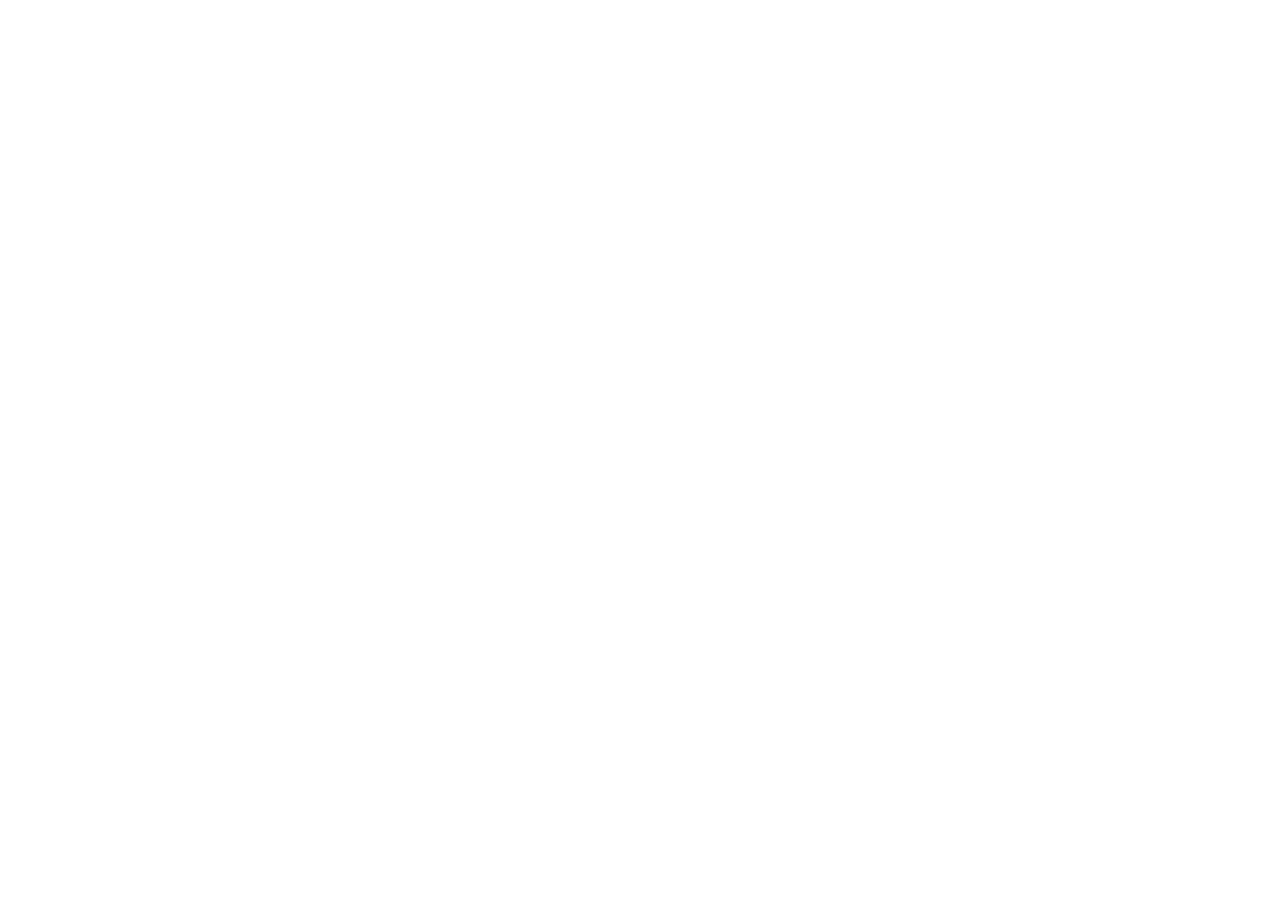
==== about.html @ f42573c4 "更新界面" ====
<!DOCTYPE html>
<html lang="zh-CN">
<head>
	<meta name="theme-color" content="#FA7298">
	<meta charset="UTF-8">
	<meta name="viewport" content="width=device-width, initial-scale=1">
	<title>Me</title>
	<link rel='stylesheet' id='sydney-style-css' href='css/index.css' type='text/css' media='all' />
	<!--[if lte IE 9]>
		<link rel='stylesheet' id='sydney-ie9-css'  href='css/ie9.css' type='text/css' media='all' />
	<![endif]-->
	<!-- Icons --><link rel="shortcut icon" href="https://wang64.cn/static/favicon.ico">
	<script>
		var _hmt = _hmt || [];
		(function() {
		  var hm = document.createElement("script");
		  hm.src = "https://hm.baidu.com/hm.js?1826dd4e676f6c917705c5632139f6dd";
		  var s = document.getElementsByTagName("script")[0]; 
		  s.parentNode.insertBefore(hm, s);
		})();
	</script>
</head>

 <!-- 借鉴 https://zankyo.cc -->

<body class="home blog">
	<div id="page" class="hfeed site">
		<div class="sydney-hero-area">
			<div id="slideshow" class="header-slider" data-speed="4000" data-mobileslider="responsive">
				<div class="slides-container">
					
					<div class="slide-item" style="background-image:url('https://wang926454.gitee.io/reader/Image/201811/normal/01005.png');">
						<img class="mobile-slide preserve" src="https://wang926454.gitee.io/reader/Image/201811/normal/01005.png" />
						<div class="slide-inner">
							<div class="contain animated fadeInRightBig text-slider">
								<h2 class="maintitle">Hi，这里是随心的</h2>
								<p class="subtitle">辣鸡站子</p>
							</div>
							<a href="https://wang64.cn" target="_blank" class="roll-button button-slider">别急</a>
						</div>
					</div>
					<div class="slide-item" style="background-image:url('https://wang926454.gitee.io/reader/Image/201811/normal/01020.png');">
						<img class="mobile-slide preserve" src="https://wang926454.gitee.io/reader/Image/201811/normal/01020.png" />
						<div class="slide-inner">
							<div class="contain animated fadeInRightBig text-slider">
								<h2 class="maintitle">姿势水平十分低下</h2>
								<p class="subtitle">日常废话太多，不指望有人来看</p>
							</div>
							<a href="https://wang64.cn" target="_blank" class="roll-button button-slider">还没说完</a>
						</div>
					</div>
					<div class="slide-item" style="background-image:url('https://wang926454.gitee.io/reader/Image/201811/normal/05015.png');">
						<img class="mobile-slide preserve" src="https://wang926454.gitee.io/reader/Image/201811/normal/05015.png" />
						<div class="slide-inner">
							<div class="contain animated fadeInRightBig text-slider">
								<h2 class="maintitle">这个站子没什么卵用</h2>
								<p class="subtitle">白瞎我一个月好多钱</p>
							</div>
							<a href="https://wang64.cn" target="_blank" class="roll-button button-slider">再等一会</a>
						</div>
					</div>
					<div class="slide-item" style="background-image:url('https://wang926454.gitee.io/reader/Image/201811/normal/04040.png');">
						<img class="mobile-slide preserve" src="https://wang926454.gitee.io/reader/Image/201811/normal/04040.png" />
						<div class="slide-inner">
							<div class="contain animated fadeInRightBig text-slider">
								<h2 class="maintitle">那么，既然你已经来了</h2>
								<p class="subtitle">希望你能看到有用的东西</p>
							</div>
							<a href="https://wang64.cn" target="_blank" class="roll-button button-slider">最后一次</a>
						</div>
					</div>
					<div class="slide-item" style="background-image:url('https://wang926454.gitee.io/reader/Image/201811/normal/01025.png');">
						<img class="mobile-slide preserve" src="https://wang926454.gitee.io/reader/Image/201811/normal/01025.png" />
						<div class="slide-inner">
							<div class="contain animated fadeInRightBig text-slider">
								<h2 class="maintitle">你不觉得刚才那些图</h2>
								<p class="subtitle">都是孤身一人吗？</p>
							</div>
							<a href="https://wang64.cn" target="_blank" class="roll-button button-slider">这次是真最后了</a>
						</div>
					</div>

				</div>
			</div>

			<div class="header-image">
				<img class="header-inner" src="https://wang926454.gitee.io/reader/Image/201811/normal/01020.png" width="1920" alt="Me"
				 title="Me">
			</div>

		</div>

	</div>

	<script src="https://cdn.staticfile.org/jquery/2.1.1/jquery.min.js"></script>
	<script type='text/javascript' src='js/slide.js'></script>
	<script type='text/javascript' src='js/main.js'></script>
	<script type="text/javascript" src="https://article.wang64.cn/js/src/love.js"></script>
</body>

</html>
---- css/index.css ----
/*
Theme Name: Sydney_kot4ri_mod
Theme URI: https://zankyo.cc/
Author: kot4ri
Author URI: https://zankyo.cc/
Description: 添加了Android的沉浸颜色和屏蔽搜索引擎抓取，主要是为了避免原版主题频繁更新。
Version: 1.38_RC1
License: GNU General Public License v2 or later
License URI: http://www.gnu.org/licenses/gpl-2.0.html
Tags: two-columns, right-sidebar, custom-colors, custom-background, custom-header, custom-menu, featured-images, sticky-post, theme-options, threaded-comments, translation-ready
*/

/*--------------------------------------------------------------
Social
--------------------------------------------------------------*/
.social-menu-widget {
	padding: 0;
	margin: 0 auto;
	display: table;
	text-align: center;
}
.widget-area .widget_fp_social a,
.social-menu-widget a,
.social-menu-widget a:hover {
	color: #d65050;
}
.social-menu-widget li {
	display: inline-block;
	padding: 5px 20px;
	list-style: none;
	line-height: 1;
}
.widget-area .widget_fp_social div ul li {
	padding: 5px 10px;
	line-height: 1;
}
.social-menu-widget a {
	text-decoration: none;
}
.social-widget li a::before,
.social-menu-widget a:before {
	font-family: FontAwesome;
	color: inherit;
}
.social-menu-widget li a,
.social-widget a {
	-webkit-backface-visibility: visible;
	backface-visibility: visible;
}
.social-menu-widget li a:hover,
.social-widget a:hover {
}
.social-menu-widget a:before {
	font-size: 50px;
	text-shadow: 0 0 1px #222;
}
.widget-area .widget_fp_social a:before {
	font-size: 34px;
}
.social-menu-widget a[href*="twitter.com"]::before {
	content: '\f099';
}
.social-menu-widget a[href*="facebook.com"]::before {
	content: '\f09a';
}
.social-menu-widget a[href*="plus.google.com"]::before {
	content: '\f0d5';
}
.social-menu-widget a[href*="google.com/+"]::before {
	content: '\f0d5';
}
.social-menu-widget a[href*="dribbble.com"]::before {
	content: '\f17d';
}
.social-menu-widget a[href*="pinterest.com"]::before {
	content: '\f231';
}
.social-menu-widget a[href*="youtube.com"]::before {
	content: '\f167';
}
.social-menu-widget a[href*="flickr.com"]::before {
	content: '\f16e';
}
.social-menu-widget a[href*="vimeo.com"]::before {
	content: '\f194';
}
.social-menu-widget a[href*="instagram.com"]::before {
	content: '\f16d';
}
.social-menu-widget a[href*="linkedin.com"]::before {
	content: '\f0e1';
}
.social-menu-widget a[href*="foursquare.com"]::before {
	content: '\f180';
}
.social-menu-widget a[href*="tumblr.com"]::before {
	content: '\f173';
}
.social-menu-widget a[href*="behance.net"]::before {
	content: '\f1b4';
}
.social-menu-widget a[href*="deviantart.com"]::before {
	content: '\f1bd';
}
.social-menu-widget a[href*="soundcloud.com"]::before {
	content: '\f1be';
}
.social-menu-widget a[href*="spotify.com"]::before {
	content: '\f1bc';
}
.social-menu-widget a[href*="weibo.com"]::before {
	content: '\f18a';
}
.social-menu-widget a[href*="xing.com"]::before {
	content: '\f168';
}
.social-menu-widget a[href*="trello.com"]::before {
	content: '\f181';
}
/*--------------------------------------------------------------
Navigation
--------------------------------------------------------------*/
.site-main .comment-navigation,
.site-main .posts-navigation,
.site-main .post-navigation {
	margin: 0 0 1.5em;
	overflow: hidden;
}
.comment-navigation .nav-previous,
.posts-navigation .nav-previous,
.post-navigation .nav-previous {
	float: left;
	width: 50%;
}
.comment-navigation .nav-next,
.posts-navigation .nav-next,
.post-navigation .nav-next {
	float: right;
	text-align: right;
	width: 50%;
}
.posts-navigation .nav-previous {
	padding-left: 15px;
}
.posts-navigation .nav-next {
	padding-right: 15px;
}
.post-navigation {
	margin: 30px 0;
}
/*--------------------------------------------------------------
Accessibility
--------------------------------------------------------------*/
/* Text meant only for screen readers. */
.screen-reader-text {
	clip: rect(1px, 1px, 1px, 1px);
	position: absolute !important;
	height: 1px;
	width: 1px;
	overflow: hidden;
}
.screen-reader-text:hover,
.screen-reader-text:active,
.screen-reader-text:focus {
	background-color: #f1f1f1;
	border-radius: 3px;
	box-shadow: 0 0 2px 2px rgba(0, 0, 0, 0.6);
	clip: auto !important;
	color: #21759b;
	display: block;
	font-size: 14px;
	font-size: 0.875rem;
	font-weight: bold;
	height: auto;
	left: 5px;
	line-height: normal;
	padding: 15px 23px 14px;
	text-decoration: none;
	top: 5px;
	width: auto;
	z-index: 100000; /* Above WP toolbar. */
}
/*--------------------------------------------------------------
Alignments
--------------------------------------------------------------*/
.alignleft {
	display: inline;
	float: left;
	margin-right: 1.5em;
}
.alignright {
	display: inline;
	float: right;
	margin-left: 1.5em;
}
.aligncenter {
	clear: both;
	display: block;
	margin-left: auto;
	margin-right: auto;
}
.widget select {
	max-width: 100%;
}
/* Search widget. */
.widget_search .search-submit {
	display: none;
}
/*--------------------------------------------------------------
Content
--------------------------------------------------------------*/
.sticky {
	display: block;
}
.hentry {
}
.byline,
.updated:not(.published) {
	display: none;
}
.single .byline,
.group-blog .byline {
	display: inline;
}
.single .entry-header,
.page .entry-header {
	margin-bottom: 30px;
}
.entry-footer {
	clear: left;
	margin-top: 30px;
}
.page-links {
	clear: both;
	margin: 0 0 30px;
}
.page-header {
	margin: 0;
	border: 0;
}
.page-wrap .content-wrapper {
	padding-top: 15px;
	padding-bottom: 15px;
	background-color: #fff;
}
.page .page-wrap .content-wrapper,
.single .page-wrap .content-wrapper {
	padding: 30px;
}
.page-template-page_front-page .page-wrap .content-wrapper {
	padding-top: 0;
	padding-bottom: 0;
	background-color: transparent;
}
/*--------------------------------------------------------------
Asides
--------------------------------------------------------------*/
.blog .format-aside .entry-title,
.archive .format-aside .entry-title {
	display: none;
}
/*--------------------------------------------------------------
Comments
--------------------------------------------------------------*/
.comment-content a {
	word-wrap: break-word;
}
.bypostauthor {
	display: block;
}
/*--------------------------------------------------------------
Infinite scroll
--------------------------------------------------------------*/
/* Globally hidden elements when Infinite Scroll is supported and in use. */
.infinite-scroll .posts-navigation, /* Older / Newer Posts Navigation (always hidden) */
.infinite-scroll.neverending .site-footer { /* Theme Footer (when set to scrolling) */
	display: none;
}
/* When Infinite Scroll has reached its end we need to re-display elements that were hidden (via .neverending) before. */
.infinity-end.neverending .site-footer {
	display: block;
}
/*--------------------------------------------------------------
Media
--------------------------------------------------------------*/
.page-content .wp-smiley,
.entry-content .wp-smiley,
.comment-content .wp-smiley {
	border: none;
	margin-bottom: 0;
	margin-top: 0;
	padding: 0;
}
/* Make sure embeds and iframes fit their containers. */
embed,
iframe,
object {
	max-width: 100%;
}
img {
	max-width: 100%;
	height: auto;
}
/*--------------------------------------------------------------
Captions
--------------------------------------------------------------*/
.wp-caption {
	margin-bottom: 1.5em;
	max-width: 100%;
}
.wp-caption img[class*="wp-image-"] {
	display: block;
	margin: 0 auto;
}
.wp-caption-text {
	text-align: center;
}
.wp-caption .wp-caption-text {
	margin: 0.8075em 0;
}
/*--------------------------------------------------------------
Galleries
--------------------------------------------------------------*/
.gallery {
	margin-bottom: 1.5em;
}
.gallery-item {
	display: inline-block;
	text-align: center;
	vertical-align: top;
	width: 100%;
}
.gallery-columns-2 .gallery-item {
	max-width: 50%;
}
.gallery-columns-3 .gallery-item {
	max-width: 33.33%;
}
.gallery-columns-4 .gallery-item {
	max-width: 25%;
}
.gallery-columns-5 .gallery-item {
	max-width: 20%;
}
.gallery-columns-6 .gallery-item {
	max-width: 16.66%;
}
.gallery-columns-7 .gallery-item {
	max-width: 14.28%;
}
.gallery-columns-8 .gallery-item {
	max-width: 12.5%;
}
.gallery-columns-9 .gallery-item {
	max-width: 11.11%;
}
.gallery-caption {
	display: block;
}
/*--------------------------------------------------------------
Repeatable Patterns
--------------------------------------------------------------*/
	*,
	*:before,
	*:after {
		-webkit-box-sizing: border-box;
		   -moz-box-sizing: border-box;
				box-sizing: border-box;
	}
	body {
		font: 14px/1.7 "Source Sans Pro", sans-serif;
		background: #fff;
		color: #767676;
	}
	a {
		text-decoration: none;
		-webkit-transition: all 0.3s ease-in-out;
		   -moz-transition: all 0.3s ease-in-out;
			-ms-transition: all 0.3s ease-in-out;
			 -o-transition: all 0.3s ease-in-out;
				transition: all 0.3s ease-in-out;
	}
	a:hover,
	a:focus {
		color: #443f3f;
		text-decoration: none;
		outline: 0;
		-webkit-transition: all 0.3s ease-in-out;
		   -moz-transition: all 0.3s ease-in-out;
			-ms-transition: all 0.3s ease-in-out;
			 -o-transition: all 0.3s ease-in-out;
				transition: all 0.3s ease-in-out;
	}
	.footer-widgets .widget ul,
	.widget-area .widget ul {
		list-style: none;
		padding: 0;
	}
	.widget .children {
		padding-left: 15px;
	}
	.img-left {
		margin: 0 33px 0 0 !important;
		float: left;
	}
	.img-right {
		margin: 0 0 0 33px !important;
		float: right;
	}
	strong {
		font-weight: 600;
	}
	h1 { font: 52px/1.1 "Raleway", sans-serif;}
	h2 { font: 42px/1.1 "Raleway", sans-serif;}
	h3 { font: 32px/1.1 "Raleway", sans-serif;}
	h4 { font: 25px/1.1 "Raleway", sans-serif;}
	h5 { font: 20px/1.1 "Raleway", sans-serif;}
	h6 { font: 18px/1.1 "Raleway", sans-serif;}
	h1, h2, h3, h4, h5, h6 {
		color: #443f3f;
		font-weight: 600;
		margin: 10px 0 24px;
	}
	.text-white { color: #fff !important; }
	.text-dark { color: #443f3f !important;}
	button,
	input[type="button"],
	input[type="reset"],
	input[type="submit"] {
		position: relative;
		display: inline-block;
		font-family: "Raleway", sans-serif;
		font-size: 13px;
		line-height: 24px;
		font-weight: 700;
		padding: 12px 34px;
		color: #fff;
		text-transform: uppercase;
		-webkit-border-radius: 3px;
		   -moz-border-radius: 3px;
			 -o-border-radius: 3px;
				border-radius: 3px;
		-webkit-transition: all 0.3s;
		   -moz-transition: all 0.3s;
		    -ms-transition: all 0.3s;
		     -o-transition: all 0.3s;
		        transition: all 0.3s;
	}
	button:hover,
	input[type="button"]:hover,
	input[type="reset"]:hover,
	input[type="submit"]:hover {
		background-color: transparent;
	}
	select,
	textarea,
	input[type="text"],
	input[type="password"],
	input[type="datetime"],
	input[type="datetime-local"],
	input[type="date"],
	input[type="month"],
	input[type="time"],
	input[type="week"],
	input[type="number"],
	input[type="email"],
	input[type="url"],
	input[type="search"],
	input[type="tel"],
	input[type="color"] {
		color: #767676;
		background-color: #fafafa;
		border: 1px solid #dbdbdb;
		height: 50px;
		padding: 4px 20px;
		border-radius: 0;
		-webkit-transition: all 0.3s ease-in-out;
		   -moz-transition: all 0.3s ease-in-out;
		    -ms-transition: all 0.3s ease-in-out;
		     -o-transition: all 0.3s ease-in-out;
		        transition: all 0.3s ease-in-out;
	}
	textarea:focus,
	input[type="text"]:focus,
	input[type="password"]:focus,
	input[type="datetime"]:focus,
	input[type="datetime-local"]:focus,
	input[type="date"]:focus,
	input[type="month"]:focus,
	input[type="time"]:focus,
	input[type="week"]:focus,
	input[type="number"]:focus,
	input[type="email"]:focus,
	input[type="url"]:focus,
	input[type="search"]:focus,
	input[type="tel"]:focus,
	input[type="color"]:focus {
		-webkit-box-shadow: none;
		   -moz-box-shadow: none;
				box-shadow: none;
	}
	textarea {
		width: 100%;
		height: 120px;
		padding: 15px 20px;
	}
	input[type="checkbox"] {
		display: inline;
	}
	input:-moz-placeholder,
	textarea:-moz-placeholder,
	input::-moz-placeholder,
	textarea::-moz-placeholder {
	  color: #a3a2a2;
	}
	input:-ms-input-placeholder,
	textarea:-ms-input-placeholder {
	  color: #c3c3c3;
	}
	input::-webkit-input-placeholder,
	textarea::-webkit-input-placeholder {
	  color: #cacaca;
	}
	.orches-animation {
		-ms-filter: "progid:DXImageTransform.Microsoft.Alpha(Opacity=0)";
		filter: alpha(opacity=0);
		opacity: 0;
	}
	.orches-animation.animated {
		-ms-filter: "progid:DXImageTransform.Microsoft.Alpha(Opacity=100)";
		filter: alpha(opacity=100);
		opacity: 1;
	}
	@-webkit-keyframes pop-scale { 0% { -webkit-transform: scale(0.7) } 100% { -webkit-transform: scale(1) } }
	@-moz-keyframes pop-scale { 0% { -moz-transform: scale(0.7) } 100% { -moz-transform: scale(1) } }
	@keyframes pop-scale { 0% { transform: scale(0.7) } 100% { transform: scale(1) } }
	@-webkit-keyframes pop-scale2 { 0% { -webkit-transform: scale(0.5) } 100% { -webkit-transform: scale(1) } }
	@-moz-keyframes pop-scale2 { 0% { -moz-transform: scale(0.5) } 100% { -moz-transform: scale(1) } }
	@keyframes pop-scale2 { 0% { transform: scale(0.5) } 100% { transform: scale(1) } }
	/* bootstrap resetting elements */
	.btn {
		background-image: none;
	}
	textarea,
	input[type="text"],
	input[type="submit"],
	input[type="password"],
	input[type="datetime"],
	input[type="datetime-local"],
	input[type="date"],
	input[type="month"],
	input[type="time"],
	input[type="week"],
	input[type="number"],
	input[type="email"],
	input[type="url"],
	input[type="search"],
	input[type="tel"],
	input[type="color"],
	.uneditable-input,
	.dropdown-menu,
	.navbar .nav > .active > a,
	.navbar .nav > .active > a:hover,
	.navbar .nav > .active > a:focus {
		-webkit-appearance: none;
		text-shadow: none;
		-webkit-box-shadow: none;
		   -moz-box-shadow: none;
		     -o-box-shadow: none;
		        box-shadow: none;
	}
table {
	width: 100%;
}
th,td {
	border: 1px solid #333;
	padding: 5px;
	text-align: center;
}
/*--------------------------------------------------------------
Header
--------------------------------------------------------------*/
	.site-title {
		font-size: 32px;
		line-height: 1.2;
	}
	.site-title a,
	.site-title a:hover {
		color: #fff;
	}
	.site-logo {
		max-height: 100px;
	}
	.site-header {
		position: absolute;
		top: 0;
		left: 0;
		width: 100%;
		z-index: 1000;
		background-color: transparent;
		padding: 20px 0;
		-webkit-transition: all 0.3s ease-out;
		   -moz-transition: all 0.3s ease-out;
		    -ms-transition: all 0.3s ease-out;
		     -o-transition: all 0.3s ease-out;
		        transition: all 0.3s ease-out;
	}
	.admin-bar .site-header,
	.admin-bar .site-header.float-header {
		top: 32px;
	}
	.admin-bar:not(.siteScrolled) .slide-item {
		background-position: 50% 0 !important;
	}	
	.header-image {
		display: none;
		position: relative;
		height: 300px;
		background-position: center;
		background-size: cover;
		background-repeat: no-repeat;
	}
	.header-inner {
		display: none;
	}
	.site-title {
		margin: 0;
	}
	.site-description {
		font-size: 16px;
		margin: 15px 0 0;
		line-height: 1.6;
		color: #efefef;
	}
	.site-description:empty {
		margin: 0;
	}	
	.site-header.fixed {
		position: fixed;
	}

	.site-header .col-md-4,
	.site-header .col-md-8 {
		min-height: 0;
	}

	.site-header .logo {
		margin: 40px 0;
		float: left;
		-webkit-transition: all 0.3s linear;
		   -moz-transition: all 0.3s linear;
		    -ms-transition: all 0.3s linear;
		     -o-transition: all 0.3s linear;
		        transition: all 0.3s linear;
	}

	.site-header .logo a {
		display: block;
		height: 100%;
	}

	.site-header .logo {
		width: 135px;
		height: 27px;
	}

	.site-header.float-header {
		background-color: rgba(0,0,0,0.9);
		padding: 5px;
	}
	.site-header.float-header #mainnav {
		padding: 0;
	}

	.site-header.float-header #mainnav > ul > li > a {
	    height: 70px;
	    line-height: 70px;
	}

	.site-header.float-header .logo {
	    margin: 20px 0;
	}
	/* navigation */
	#mainnav {
		display: block;
		float: right;
		-webkit-transition: all 0.3s linear;
		   -moz-transition: all 0.3s linear;
		    -ms-transition: all 0.3s linear;
		     -o-transition: all 0.3s linear;
		        transition: all 0.3s linear;
	}
	#mainnav ul {
		list-style: none;
		margin: 0;
		padding: 0;
	}
	#mainnav li {
		float: left;
		padding: 0 14px;
	}
	#mainnav ul ul li {
		padding: 0;
	}
	#mainnav ul li a {
		position: relative;
		display: block;
		font-size: 14px;
		font-family: "Raleway", sans-serif;
		color: #fff;
		font-weight: 500;
		text-decoration: none;
		outline: none;
	}
	#mainnav ul li a:hover {
		color: #d65050;
	}
	#mainnav ul ul a {
		width: 180px;
		font-family: "Source Sans Pro", sans-serif !important;
	}
	#mainnav > ul > li:last-child {
		padding-right: 0;
	}
	#mainnav ul li {
		position: relative;
	}
	#mainnav ul li ul {
		width: 180px;
		position: absolute;
		top: 100%;
		left: initial;
		opacity: 0;
		visibility: hidden;
		-webkit-border-radius: 0 0 2px 2px;
		   -moz-border-radius: 0 0 2px 2px;
			 -o-border-radius: 0 0 2px 2px;
				border-radius: 0 0 2px 2px;
	    -webkit-transition: all 0.3s ease;
	       -moz-transition: all 0.3s ease;
	        -ms-transition: all 0.3s ease;
	         -o-transition: all 0.3s ease;
	            transition: all 0.3s ease;
	}
	#mainnav ul li ul ul {
		top: 0;
	}
	#mainnav ul li ul:after {
		content: "";
		position: absolute;
		left: 0;
		width: 100%;
		height: 1px;
	}
	#mainnav ul li ul ul:after {
		top: 0;
	}
	#mainnav ul li ul li ul {
		left: 100%;
	}
	#mainnav li:hover > ul {
	    opacity: 1;
	    padding-top: 10px;
	    visibility: visible;
	    left: auto;
	    display: block !important;
	    -webkit-transition: all 0.3s ease;
	       -moz-transition: all 0.3s ease;
	        -ms-transition: all 0.3s ease;
	         -o-transition: all 0.3s ease;
	            transition: all 0.3s ease;
	}
	#mainnav li:hover > ul ul {
		padding-top: 0;
		left: 100%;
	}
	#mainnav .sub-menu {
		z-index: 99999;
	}
	#mainnav .sub-menu li a {
		color: #fff;
		display: block;
		line-height: 30px;
		background: #1c1c1c;
		padding: 0 18px;
		border-top: 1px solid #252525;
	    -webkit-transition: all 0.3s ease;
	       -moz-transition: all 0.3s ease;
	        -ms-transition: all 0.3s ease;
	         -o-transition: all 0.3s ease;
	            transition: all 0.3s ease;
	}
	#mainnav .sub-menu li:hover > a {
		color: #fff;
	}
	#mainnav li:hover > .sub-menu > li > a {
		padding: 8px 18px;
	}
	/* Icons */
	#mainnav ul li::before {
		font-family: Fontawesome;
		color: #fff;
		float: left;
		margin: 5px 5px 0 0;
		font-size: 14px;
		line-height: 1;
		font-weight: 400;
	}
	#mainnav ul li a {
		float: left;
	}
	#mainnav .sub-menu li:before {
		content: '';
		margin: 0;
		transition: all 0.3s ease;
		-webkit-transition: all 0.3s ease;
	}
	#mainnav-mobi ul li a {
		float: none;
	}
	#mainnav-mobi ul li::before {
		content: '';
	}
/*--------------------------------------------------------------
Mobile navigation
--------------------------------------------------------------*/
	#mainnav-mobi {
		display: block;
		margin: 0 auto;
		width: 100%;
		position: absolute;
		top:28px;
		background-color: #1c1c1c;
		margin-top: 15px;
		z-index: 1000;
	}
	#mainnav-mobi ul {
		display: block;
		list-style: none;
		margin: 0;
		padding: 0;
	}
	#mainnav-mobi ul li {
		margin:0;
		position: relative;
		text-align: left;
		border-top: 1px solid #252525;
		cursor: pointer;
	}
	#mainnav-mobi ul > li > a {
		display: block;
		text-decoration: none;
		padding: 10px 50px;
		color: #fff;
	}
	#mainnav-mobi ul.sub-menu {
		top: 100%;
		left: 0;
		z-index: 2000;
		position: relative;
		background-color: #161625;
	}
	#mainnav-mobi > ul > li > ul > li,
	#mainnav-mobi > ul > li > ul > li > ul > li {
		position: relative;
		border-top: 1px solid #252525;
		background-color: #222;
	}
	#mainnav-mobi > ul > li > ul > li >  a {
		padding-left: 70px !important
	}
	#mainnav-mobi > ul > li > ul > li > ul > li a {
		padding-left: 90px !important
	}
	#mainnav-mobi ul.sub-menu > li > a {
		display: block;
		text-decoration: none;
		padding: 5px 60px;
		border-top-color: rgba(255,255,255,0.1);
		-webkit-transition: all 0.2s ease-out;
		   -moz-transition: all 0.2s ease-out;
		     -o-transition: all 0.2s ease-out;
		        transition: all 0.2s ease-out;
	}
	#mainnav-mobi > ul > li > ul > li:first-child a {
		border-top: none;
	}
	#mainnav-mobi ul.sub-menu > li > a:hover,
	#mainnav-mobi > ul > li > ul > li.active > a {
		color: #fff;
	}
	.btn-menu {
		float: right;
		font-size: 28px;
		font-family: "FontAwesome";
		color: #fff;
		text-align:center;
		width: 28px;
		height: 28px;
		cursor: pointer;
		-webkit-transition: all 0.3s ease-out;
		   -moz-transition: all 0.3s ease-out;
		    -ms-transition: all 0.3s ease-out;
		     -o-transition: all 0.3s ease-out;
		        transition: all 0.3s ease-out;
	}
	.btn-menu:before{
		content: "\f0c9";
	}
	.btn-submenu {
		position: absolute;
		right: 20px;
		top: 0;
		font-family: "FontAwesome";
		font-size: 20px;
		line-height: 45px;
		text-align: center;
		cursor: pointer;
		width: 70px;
		height: 44px;
	}
	.btn-submenu:before {
		content: "\f107";
		color: #fff;
	}
	.btn-submenu.active:before {
		content: "\f106"
	}
	.btn-menu {
		display: none
	}
/*--------------------------------------------------------------
Layout
--------------------------------------------------------------*/
	.aside-image {
		padding: 0;
		position: relative;
	}
	.aside-image .image-container {
	    height: 100%;
	    overflow: hidden;
	    padding: 0;
	    position: absolute;
	    left: 0;
	    top: 0;
	}
	.aside-image .image-holder {
		position: absolute;
		top: 0;
		left: 0;
		width: 100%;
		height: 100%;
		background-size: cover !important;
		z-index: 0;
		background-position: 50% 50%;
	}
	.aside-image .content-wrap {
		padding: 70px 0 70px 50px;
	}
	.aside-image.right .image-container {
		left: auto;
		right: 0;
	}
	.aside-image.right .content-wrap {
		padding: 70px 50px 70px 0;
	}
	.error-wrap h1 {
		font-size: 35px;
		color: #ddd;
		font-weight: 600;
		margin: 0 0 40px;
		line-height: normal;
	}
	.error-wrap h5 {
		margin-top: 60px;
		font-size: 18px;
		font-weight: normal;
	}
	.error-wrap .error-search {
		padding: 0 80px;
	}
	.error-wrap #search-form {
	    height: 50px;
	    margin-bottom: 17px;
	    position: relative;
	    width: 100%;
	}
	.error-wrap .search-input {
	    margin: 0;
	    width: 100%;
	}
	.error-wrap #search-submit {
	    height: 50px;
	    padding: 0;
	    position: absolute;
		top: 0;
		right: 0;
	    width: 120px;
	    border-radius: 0 3px 3px 0;
		background: #443f3f;
		border-color: #443f3f;
	}
	.error-wrap #search-submit:hover {
		color: #fff;
	}
	/* Page sider */
	#page-slider {
		position: relative;
		height: 250px;
	}
	.overlay {
		position: absolute;
		top: 0;
		left: 0;
		width: 100%;
		height: 100%;
		-ms-filter: "progid:DXImageTransform.Microsoft.Alpha(Opacity=70)";
		filter: alpha(opacity=70);
		opacity: 0.7;
	}
	.page-wrap {
		padding: 83px 0 100px;
		clear: both;
	}
	.page-template-page_front-page .page-wrap {
		padding: 0;
	}
	.entry-page p,
	.entry-post p {
		margin-bottom: 24px;
	}
	.entry-post img {
		margin: 10px 0 20px;
	}
	.header-slider,
	.owl-wrapper {
		direction: ltr;
	}
	.header-slider,
	.owl-carousel {
	      -webkit-transform: translate3d(0,0,0);
	}
/*--------------------------------------------------------------
Parallax
--------------------------------------------------------------*/
	.parallax {
		width: 100%;
		background-attachment: fixed;
		background-position: 50% 0;
	}
/*--------------------------------------------------------------
Hero section
--------------------------------------------------------------*/
	.header-slider {
		position: relative;
	    max-width: 100%;
	}
	.slide-text.slides {
	   padding-left: 0;
	}
	.slides-container .slide-item {
	    background-attachment: fixed;
	    background-position: center;
	    background-repeat: no-repeat;
	    background-size: cover;
	}
	.sliderFix {
		display: block !important;
	}
	.text-slider-section {
		position: absolute;
	    top: 50%;
	    left: 0;
	    right: 0;
	    text-align: center;
	    z-index: 2;
	    width: 100%;
		padding-top: 5px;
	    -webkit-transform: translateY(-50%);
	       -moz-transform: translateY(-50%);
	        -ms-transform: translateY(-50%);
	         -o-transform: translateY(-50%);
	            transform: translateY(-50%);
	}
	.text-slider .maintitle,
	.text-slider .subtitle {
		z-index: 10;
		color: #fff;
		margin: 0;
		letter-spacing: 1px;
		text-shadow: 1px 1px 3px rgba(0, 0, 0, 0.3);
	}
	.text-slider .maintitle {
		position: relative;
		display: inline-block;
		font-size: 57px;
		line-height: 67px;
		font-weight: 700;
		padding-bottom: 10px;
	}
	.text-slider .maintitle:after {
		content: "";
		position: absolute;
		left: 50%;
		bottom: 0;
		width: 40%;
		height: 1px;
		margin-left: -20%;
	}
	.text-slider .subtitle {
		font-size: 30px;
		line-height: 40px;
		padding: 20px 0 50px;
		font-weight: 300;
	}
.text-slider {
  position: relative;
  -webkit-animation-duration: 1s;
  animation-duration: 1s;
  -webkit-animation-fill-mode: both;
  animation-fill-mode: both;
  -webkit-animation-name: fadeInRightBig;
  animation-name: fadeInRightBig;
}
@-webkit-keyframes fadeInRightBig {
  from {
    right: -1200px;
  }
  to {
    right: 0;
  }
}
@keyframes fadeInRightBig {
  from {
    right: -1200px;
  }
  to {
    right: 0;
  }
}

.slide-inner {
	position: absolute;
	top: 50%;
	left: 0;
	right: 0;
	text-align: center;
	z-index: 2;
	width: 100%;
	min-height: 260px;
	padding-top: 5px;
	-webkit-transform: translateY(-50%);
	-moz-transform: translateY(-50%);
	-ms-transform: translateY(-50%);
	-o-transform: translateY(-50%);
	transform: translateY(-50%);
}
.header-slider {
	overflow: hidden;
}
/*--------------------------------------------------------------
Page title
--------------------------------------------------------------*/
	.page-title {
		color: #ccc;
		padding-top: 100px;
	}
	.page-title .col-md-6 {
		float: none;
	}
	.page-title-inner {
		display: table;
		width: 100%;
		height: 100%;
		position: relative;
		z-index: 1;
	}
	.page-title-cap {
		display: table-cell;
		vertical-align: middle;
	}
	.page-title .breadcrumbs {
		display: table-cell;
		list-style: none;
		text-align: left;
		vertical-align: middle;
	}
	.page-title h1 {
		margin: 0;
		font-size: 18px;
		color: #ccc;
	}
	.breadcrumbs ul {
		margin: 0;
	}
	.breadcrumbs ul li {
		display: inline;
	}
	.breadcrumbs ul li a:hover {
		text-decoration: underline;
	}
/*--------------------------------------------------------------
Blog
--------------------------------------------------------------*/
	.content-area .post-wrap,
	.contact-form-wrap {
		padding-right: 20px;
	}
	.content-area .hentry {
		position: relative;
		padding-top: 50px;
		padding-bottom: 20px;
	}
	.content-area .hentry:first-child {
		padding-top: 0;
	}
	.content-area .hentry:after {
		content: "";
		position: absolute;
		left: 0;
		top: 0;
		width: 30px;
		height: 1px;
	}
	.content-area .hentry:first-child:after {
		height: 0;
	}
	.hentry .post-content {
		overflow: hidden;
	}
	.content-area .entry-thumb {
		text-align: center;
		margin-bottom: 30px;
	}
	.hentry .title-post {
		font-size: 20px;
		font-weight: 600;
		line-height: normal;
		padding-bottom: 10px;
		margin: 0;
	}
	.hentry .meta-post {
		margin-bottom: 20px;
	}
	.hentry .meta-post,
	.hentry .meta-post a {
		color: #5e5e5e;
		font-size: 13px;
	}
	.hentry .meta-post span {
		position: relative;
		padding-left: 20px;
		margin-right: 18px;
	}
	.hentry .meta-post .cat-links {
		display: inline-block;
	}
	.hentry .meta-post span:before {
		position: absolute;
		left: 0;
		top: 1px;
		font-family: "FontAwesome";
		line-height: normal;
	}
	.hentry .meta-post span.posted-on:before {
		content:"\f073";
	}
	.hentry .meta-post span.byline:before {
		content:"\f007";
	}
	.hentry .meta-post span.comments-link:before {
		content:"\f086";
	}
	.hentry .meta-post span.cat-links:before {
		content:"\f114";
		top: 4px;
	}
	span.author.vcard {
		padding: 0;
		margin: 0;
	}
	.hentry blockquote {
	    background-color: #333;
	    color: #fff;
	    font-size: 16px;
	    font-style: italic;
	    line-height: 23px;
	    margin-bottom: 30px;
	    padding: 30px 35px;
	    position: relative;
	}
	.fullwidth {
		width: 100%;
	}
	.error-404 {
		text-align: center;
	}
	.error-404 .page-content p {
		margin-bottom: 30px;
	}
	.masonry-layout {
		width: 100%;
		padding: 0;
	}
	.masonry-layout .hentry {
		width: 360px;
		margin: 15px;
		padding: 0;
	}
	.masonry-layout .post-wrap {
		padding: 0;
	}
	.masonry-layout .hentry:after {
		width: 0;
		height: 0;
	}
	/* Blog pagination */
	.blog-pagination ul {
		width: 100%;
		text-align: right;
		list-style: none;
	}
	.blog-pagination ul li,
	.blog-pagination ul li a {
		display: inline-block;
		background-color: transparent;
		width: 40px;
		height: 40px;
		line-height: 40px;
		text-align: center;
	}
	.blog-pagination ul li {
		margin-left: 3px;
	}
	.blog-pagination ul li.active,
	.blog-pagination ul li:hover a {
		color: #fff;
	}
/*--------------------------------------------------------------
Widgets
--------------------------------------------------------------*/
	.widget-area .widget {
		position: relative;
		margin-bottom: 30px;
		padding-top: 50px;
	}
	.widget-area .widget:before {
		content: "";
		position: absolute;
		left: 0;
		top: 0;
		width: 30px;
		height: 1px;
	}
	.widget-area .widget:first-child {
		padding-top: 0;
	}
	.widget-area .widget:first-child:before {
		height: 0;
	}
	.widget-area .widget-title {
		font-size: 16px;
		line-height: normal;
		color: #443f3f;
		font-weight: 600;
		padding-bottom: 24px;
		margin: 0;
		text-transform: uppercase;
	}
	.widget-area .widget ul li {
		padding: 5px 0;
	}
	.widget-area .widget ul li:first-child {
		padding-top: 0;
	}
	.widget-area .widget ul li:last-child {
		padding-bottom: 0;
	}
	.widget-area,
	.widget-area  a {
		color: #767676;
	}
	/* widget popular posts */
	.widget-popular-post .news .thumb {
		width: 65px;
		height: auto;
		margin: 3px 18px 0 0;
		float: left;
	}
	.widget-popular-post .news .text {
		min-height: 65px;
	}
	.widget-popular-post .news h6 {
		font-size: 13px;
		line-height: 20px;
		font-weight: 500;
		margin: 0 0 4px;
	}
	.widget-popular-post .news p,
	.widget-popular-post .news p a {
		font-size: 13px;
		margin: 0;
	}
	.widget-popular-post .news p a:hover {
		text-decoration: underline;
	}
	/* widget categories */
	.widget-categories .categories li a {
		position: relative;
		display: block;
	}
	.widget-categories .categories li span {
		position: absolute;
		right: 0;
		top: 0;
	}
	/* widget tags */
	.widget-tags .tag-list a {
		display: inline-block;
		font-size: 13px;
		color: #767676;
		border: 1px solid #dbdbdb;
		padding: 7px 15px;
		margin: 4px;
		margin-left: 0;
	}
	.widget-tags .tag-list a:hover {
		color: #5e5e5e;
	}
/*--------------------------------------------------------------
Blog single
--------------------------------------------------------------*/
	.single-post .hentry {
		padding-bottom: 0;
	}
	.single-post .author-post {
		position: relative;
		margin-top: 50px;
		background-color: #eee;
		padding: 20px;
	}
	.single-post .author-post .author-avatar {
		float: left;
		width: 145px;
		background-color: #f5f5f5;
		padding: 3px;
	}
	.single-post .author-post .author-info {
		position: relative;
		padding: 0 20px 0 35px;
		margin-left: 140px;
		min-height: 140px;
	}
	.single-post .author-post .name {
		margin: 3px 0 17px 0;
	}
	.single-post .author-post .name h6 {
		font-size: 20px;
		font-weight: 600;
		display: inline-block;
		margin: 0;
	}
	.single-post .author-post .intro {
		margin: 0;
	}
	.single-post .author-post ul.socials {
		position: absolute;
		top: 10px;
		right: 20px;
		list-style: none;
		margin: 0;
	}
	.single-post .author-post ul.socials li {
		float: left;
		text-align: center;
		margin-right: 5px;
	}
	.single-post .author-post ul.socials li a {
		display: inline-block;
		width: 25px;
		height: 25px;
		font-size: 18px;
		line-height: 25px;
		color: #ccc;
	}
	/* comment post */
/*--------------------------------------------------------------
Comments
--------------------------------------------------------------*/
.comments-area {
	margin-bottom: 60px;
}
.comments-title {
	margin: 0 0 30px 0;
	font-size: 24px;
}
.comments-area ol {
	list-style: none;
}
.comments-area ol {
	padding: 0;
}
.comments-area .children {
	padding-left: 20px;
}
.comments-area .fn {
	color: #505050;
}
.comment-author .avatar {
	position: absolute;
}
.comment-author .fn,
.comment-metadata {
	margin-left: 80px;
}
.comment-metadata {
	font-size: 12px;
	margin-bottom: 30px;
}
.comment-body {
	padding: 15px;
	margin-bottom: 20px;
	border-bottom: 1px solid #f3f3f3;
	background-color: #fff;
}
.reply {
	text-align: right;
}
.comment-reply-link {
	padding: 5px;
	font-size: 12px;
}
.comment-meta a {
	color: #c7c7c7;
}
.comments-area a.url {
	color: #505050;
	text-decoration: underline;
}
.bypostauthor {
}
.comment-reply-title {
	font-size: 25px;
}
.comment-form input {
	width: 100%;
	max-width: 100%;
}
.form-submit input {
	width: auto;
}
/*--------------------------------------------------------------
Portfolio single
--------------------------------------------------------------*/
	.portfolio-images {
		margin-bottom: 40px;
	}
	.portfolio-info {
		background-color: #f7f7f7;
		border: 1px solid #eee;
		padding: 25px 25px 40px;
		font-family: "Raleway", sans-serif;
	}
	.portfolio-info h5 {
		margin: 0 0 15px;
		text-transform: uppercase;
	}
	.portfolio-info ul {
		list-style: none;
		font-size: 14px;
		margin-bottom: 10px;
	}
	.portfolio-info ul li {
		padding: 10px 0;
	}
	.portfolio-info ul li span {
		float: right;
		color: #443f3f;
	}
	.portfolio-info .button-group {
		text-align: center;
	}
	.portfolio-info .button-group a {
		width: 100%;
		margin-top: 10px;
	}
/*--------------------------------------------------------------
Footer
--------------------------------------------------------------*/
	.footer-widgets {
		padding: 95px 0;
		background-color: #252525;
	}
	.footer .copyr {
		color: #a8a8a8;
		margin-bottom: 0;
	}
	.footer-widgets .widget-title {
		text-transform: uppercase;
		color: #c5c5c5;
		line-height: normal;
		margin: 5px 0 0;
	}
	/* widget info */
	.widget-info .logo-footer {
		margin-bottom: 36px;
	}
	.widget-info p {
		margin-bottom: 24px;
	}
	.widget-info .infomation {
		list-style: none;
		margin: 0;
	}
	.widget-info .infomation li {
		position: relative;
		padding: 0 0 0 30px;
		margin-bottom: 15px;
		line-height: 24px;
	}
	.widget-info .infomation li.address:before,
	.widget-info .infomation li.phone:before,
	.widget-info .infomation li.email:before {
		position: absolute;
		left: 0;
		top: 0;
		content: "\f041";
		font-family: "FontAwesome";
		font-size: 16px;
	}
	.widget-info .infomation li.phone:before {
		content: "\f095";
	}
	.widget-info .infomation li.email:before {
		content: "\f040";
	}
	/* widget links */
	.widget-links ul {
		list-style: none;
		margin: 0;
	}
	.widget-links ul li {
		padding: 10px 0 7px;
	}
	.widget-links ul li:first-child {
		padding-top: 0;
	}
	.widget-mail-subscribe p {
		padding-bottom: 10px;
	}
	.widget-mail-subscribe .email-sub input {
		width: 205px;
		margin-bottom: 10px;
	}
/*--------------------------------------------------------------
Bottom
--------------------------------------------------------------*/
	.site-footer {
		background-color: #1c1c1c;
		line-height: 35px;
		padding: 15px 0;
	}
	.site-footer,
	.site-footer a {
		color: #666;
	}
	.site-footer .socials {
		margin: 0;
		list-style: none;
	}
	.bottom .socials li {
		display: inline-block;
		margin-left: 5px;
	}
	.site-footer .socials li a {
		display: inline-block;
		color: #666;
		font-size: 14px;
		background-color: #2e2e2e;
		width: 35px;
		height: 35px;
		line-height: 35px;
		text-align: center;
		-webkit-border-radius: 50%;
		   -moz-border-radius: 50%;
			 -o-border-radius: 50%;
				border-radius: 50%;
	}
	.site-footer .socials li:hover a {
		color: #fff;
	}
/*--------------------------------------------------------------
Preloader
--------------------------------------------------------------*/

	.preloader {
	    background: none repeat scroll 0 0 #fff;
	    height: 100%;
	    opacity: 1;
	    position: fixed;
	    text-align: center;
	    transition: opacity 0.2s ease 0s;
	    width: 100%;
	    z-index: 9999;	    
	}
	.preloader .spinner {
	    height: 30px;
	    left: 50%;
	    margin-left: -15px;
	    margin-top: -15px;
	    position: relative;
	    top: 50%;
	    width: 30px;
	}
	.preloader .pre-bounce1,
	.preloader .pre-bounce2 {
	    -webkit-animation: 2s ease 0s normal none infinite bounce;
	            animation: 2s ease 0s normal none infinite bounce;
	    background-color: #de4939;
	    border-radius: 50%;
	    height: 100%;
	    left: 0;
	    opacity: 0.6;
	    position: absolute;
	    top: 0;
	    width: 100%;
	}
	.preloader .pre-bounce2 {
	    -webkit-animation-delay: -0.5s;
	            animation-delay: -0.5s;
	}
	@-webkit-keyframes bounce {
	  0%, 20%, 50%, 80%, 100% {
	    -webkit-transform: translateY(0);
	    transform: translateY(0);
	  }

	  40% {
	    -webkit-transform: translateY(-30px);
	    transform: translateY(-30px);
	  }

	  60% {
	    -webkit-transform: translateY(-15px);
	    transform: translateY(-15px);
	  }
	}

	@keyframes bounce {
	  0%, 20%, 50%, 80%, 100% {
	    -webkit-transform: translateY(0);
	    -ms-transform: translateY(0);
	    transform: translateY(0);
	  }

	  40% {
	    -webkit-transform: translateY(-30px);
	    -ms-transform: translateY(-30px);
	    transform: translateY(-30px);
	  }

	  60% {
	    -webkit-transform: translateY(-15px);
	    -ms-transform: translateY(-15px);
	    transform: translateY(-15px);
	  }
	}
/*--------------------------------------------------------------
Go to top button
--------------------------------------------------------------*/
	.go-top {
		position: fixed !important;
		right: 20px;
		bottom: -45px;
		color: #fff;
		display: block;
		font-size: 22px;
		line-height: 35px;
		text-align: center;
		width: 40px;
		height: 40px;
		visibility: hidden;
		-ms-filter: "progid:DXImageTransform.Microsoft.Alpha(Opacity=0)";
		filter: alpha(opacity=0);
		opacity: 0;
		z-index: 9999;
		cursor: pointer;
		-webkit-border-radius: 2px;
		   -moz-border-radius: 2px;
			 -o-border-radius: 2px;
				border-radius: 2px;
		-webkit-transition: all 0.5s;
		   -moz-transition: all 0.5s;
		    -ms-transition: all 0.5s;
		     -o-transition: all 0.5s;
		        transition: all 0.5s;
	}
	.go-top:hover {
		background-color: #fff;
	}
	.go-top.show {
		-ms-filter: "progid:DXImageTransform.Microsoft.Alpha(Opacity=100)";
		filter: alpha(opacity=100);
		opacity: 1;
		visibility: visible;
		bottom : 11px;
	}

/*--------------------------------------------------------------
Panels
--------------------------------------------------------------*/
	.panel-grid-cell .widget-title {
		text-align: center;
		margin-bottom: 50px;
		position: relative;
		font-weight: 600;
		line-height: normal;
		text-transform: uppercase;
		padding-bottom: 10px;
	}
	.panel-grid-cell .widget-title:after {
		content: "";
		position: absolute;
		left: 50%;
		bottom: 0;
		width: 50px;
		height: 1px;
		margin-left: -25px;
		background-color: #d65050;
	}
	.panel-grid {
		max-width: 1170px;
		margin-left: auto !important;
		margin-right: auto !important;
	}
	.panel-row-style[data-hasbg="hasbg"] {
		background-size: cover;
		background-attachment: fixed;
		background-repeat: no-repeat;
		position: relative;
		z-index: 11;
		overflow: hidden;
	}
	.panel-grid .overlay {
		z-index: -1;
	}
	.no-col-padding .panel-grid-cell {
		padding-left: 0 !important;
		padding-right: 0 !important;
	}
	/* SO post carousel fix */	
	.sow-carousel-thumbnail .overlay {
	    position: static;
	    height: 100% !important;
	}		
/* Counter
-------------------------------------------------------------- */
	.roll-counter {
		text-align: center;
	}
	.roll-counter i {
		font-size: 30px;
	}
	.roll-counter .name-count,
	.roll-counter .numb-count {
		font-family: "Raleway", sans-serif;
	}
	.roll-counter .name-count {
		font-size: 14px;
		font-weight: 600;
		padding: 15px 0;
	}
	.roll-counter .numb-count {
		font-size: 44px;
		padding: 0;
		font-weight: 600;
	}
/* Clients
-------------------------------------------------------------- */
	.roll-client {
	    text-align: center;
	}
	.roll-client .client-item {
	    float: none;
	    display: inline-block;
		width: 19%;
		text-align: center;
		margin: 15px 0;
	}
	.roll-client .client-item img {
		max-width: 150px;
	}

/* Spacer
-------------------------------------------------------------- */
	.roll-spacer {
		display: block;
		clear: both;
		width: 100%;
		height: 47px;
		overflow: hidden;
	}
	.roll-spacer.small {
		height: 27px;
	}
	.roll-spacer.large {
		height: 60px;
	}
/* Icon Box
-------------------------------------------------------------- */
	.service {
		margin-bottom: 30px;
	}
	.widget_sydney_services_type_b .service {
		margin-bottom: 20px;
	}
	.widget_sydney_services_type_b .service-thumb {
		float: left;
		max-width: 120px;
    	margin-right: 30px;
    	margin-top: 7px;
	}
	.service.col-md-4:nth-of-type(3n+1) {
		clear: left;
	}
	.service.col-md-6:nth-of-type(2n+1) {
		clear: left;
	}
	.roll-icon-box {
		text-align: center;
	}
	.roll-icon-box .service-thumb {
		margin: 0 auto 20px;
	}
	.roll-icon-box .icon {
		text-align: center;
		width: 70px;
		height: 70px;
		line-height: 75px;
		margin: 0 auto 20px;
		-webkit-border-radius: 50%;
		   -moz-border-radius: 50%;
			 -o-border-radius: 50%;
				border-radius: 50%;
	}
	.roll-icon-box.left {
		text-align: left;
	}
	.roll-icon-box.left .icon {
		float: left;
		margin-top: 7px;
		margin-right: 30px;
	}
	.roll-icon-box .icon i {
		font-size: 26px;
	}
	.roll-icon-box .content {
		overflow: hidden;
	}
	.roll-icon-box .content h3 {
		font-size: 16px;
		font-weight: 500;
		line-height: normal;
		margin: 7px 0 10px;
	}
	.roll-icon-box .content h3,
	.roll-icon-box .content h3 a {
		color: #443f3f;
	}
	.roll-icon-box .content p {
		margin: 0;
	}

/* Contact widget
-------------------------------------------------------------- */

.sydney_contact_info_widget span {
	color: #d65050;
	margin-right: 15px;
}
.sydney_contact_info_widget div {
	margin-bottom: 15px;
}
/* Icon List
-------------------------------------------------------------- */
	.roll-icon-list {
		padding-top: 15px;
	}
	.roll-icon-list .icon {
		text-align: center;
		width: 70px;
		height: 70px;
		line-height: 75px;
		float: left;
		margin-right: 30px;
		margin-top: 7px;
		-webkit-border-radius: 50%;
		   -moz-border-radius: 50%;
			 -o-border-radius: 50%;
				border-radius: 50%;
	}
	.roll-icon-list .icon i {
		font-size: 26px;
	}
	.roll-icon-list .list-item {
		margin-bottom: 30px;
	}
	.roll-icon-list .content {
		overflow: hidden;
	}
	.roll-icon-list .content h3 {
		font-size: 16px;
		font-weight: 500;
		line-height: normal;
		margin: 7px 0 10px;
	}
	.roll-icon-list .content h3 a {
		color: #443f3f;
	}
	.roll-icon-list .content p {
		margin-bottom: 0;
	}
/* List
-------------------------------------------------------------- */
	.roll-list {
		list-style: none;
		margin: 0 0 30px 10px;
	}
	.roll-list li {
		line-height: 32px;
		position: relative;
		padding-left: 40px;
	}
	.roll-list li:before {
		content: "\f006";
		font-family: "FontAwesome";
		font-size: 15px;
		position: absolute;
		left: 0;
		top: 0;
	}
/* Button
-------------------------------------------------------------- */
	.roll-button {
		position: relative;
		display: inline-block;
		font-family: "Raleway", sans-serif;
		font-size: 13px;
		line-height: 24px;
		font-weight: 700;
		padding: 12px 35px;
		color: #fff;
		text-transform: uppercase;
		-webkit-border-radius: 3px;
		   -moz-border-radius: 3px;
			 -o-border-radius: 3px;
				border-radius: 3px;
		-webkit-transition: all 0.3s;
		   -moz-transition: all 0.3s;
		    -ms-transition: all 0.3s;
		     -o-transition: all 0.3s;
		        transition: all 0.3s;
	}
	.roll-button:hover {
		background-color: transparent;
	}
	.roll-button.border {
		background-color: transparent;
		text-transform: uppercase;
	}
	.roll-button.border:hover {
		color: #fff;
	}
	.roll-button.border.text-white {
		color: #fff;
	}
	.roll-button.light {
		background-color: #fff;
		border: 1px solid #fff;
		color: #443f3f;
	}
	.roll-button.light:hover {
		color: #fff;
	}
	.roll-button.light.border {
		border: 1px solid #fff;
		background-color: transparent;
		color: #fff;
	}
	.roll-button.light.border:hover {
		border: 1px solid #443f3f;
		background-color: #443f3f;
		color: #fff;
	}
	.roll-button.dark {
		background-color: #443f3f;
		border: 1px solid #443f3f;
	}
	.roll-button.dark:hover {
		border: 1px solid #443f3f;
		background-color: transparent;
		color: #443f3f;
	}
	.roll-button.dark.border {
		border: 1px solid #443f3f;
		background-color: transparent;
		color: #443f3f;
	}
	.roll-button.dark.border:hover {
		border: 1px solid #443f3f;
		background-color: #443f3f;
		color: #fff;
	}
	.more-button {
		display: table;
		margin: 30px auto 0;
		clear: both;
	}
/* Button Group
-------------------------------------------------------------- */
	.roll-button-group {
		text-align: center;
	}
	.roll-button-group .roll-button {
		margin-left: 8px;
	}
	.roll-button-group .roll-button:first-child {
		margin-left: 0;
	}
/* Lastest news
-------------------------------------------------------------- */
.blog-post {
	margin-bottom: 30px;
}
.blog-post .entry-title {
	margin: 15px 0;
	font-size: 16px;
}
/* Lastest Projects
-------------------------------------------------------------- */
	.project-filter {
		margin: 20px 0 50px 0;
		text-align: center;
		padding-left: 0;
	}
	.project-filter li  {
		display: inline-block;
	    position: relative;
	    text-align: center;
	    margin-left: -4px;
	    background-color: #f5f5f5;
		-webkit-transition: background 0.3s;
		   -moz-transition: background 0.3s;
		    -ms-transition: background 0.3s;
		     -o-transition: background 0.3s;
		        transition: background 0.3s;
	}
	.widget-area .widget .project-filter li {
			padding: 0;
	}
	.project-filter li a {
	    color: #767676;
	    display: block;
	    font-family: "Raleway",sans-serif;
	    font-size: 13px;
	    font-weight: 600;
	    outline: 0;
			padding: 10px;
	}
	.project-filter li a.active,
	.project-filter li a:hover,
	#secondary .project-filter li a.active,
	#secondary .project-filter li a:hover {
		color: #fff;
	}
	.roll-project {
		width: 100%;
		padding-bottom: 50px;
		margin: 0;
	}
	.roll-project .project-item {
		margin: 0 0 30px;
	}
	.roll-project.fullwidth .project-item {
		float: left;
	}
	.roll-project.fullwidth .project-item {
		width: 20%;
		margin: 0;
	}
	.roll-project .project-item .item-wrap {
		position: relative;
	}
	.roll-project .project-item .pop-overlay {
		position: absolute;
		left: 0;
		top: 0;
		width: 100%;
		height: 100%;
		padding: 10px;
		z-index: 10;
		-ms-filter: "progid:DXImageTransform.Microsoft.Alpha(Opacity=0)";
		filter: alpha(opacity=0);
		opacity: 0;
		-webkit-transition: all 1s;
		   -moz-transition: all 1s;
		    -ms-transition: all 1s;
		     -o-transition: all 1s;
		        transition: all 1s;
	}
	.roll-project .project-item .project-pop-wrap {
		z-index: 20;
		width: 100%;
		height: 100%;
		position: absolute;
	}
	.roll-project .project-item .project-pop {
		color: #fff;
		text-align: center;
		z-index: 1;
		width: 100%;
		height: 100%;
		cursor: pointer;
		-ms-filter: "progid:DXImageTransform.Microsoft.Alpha(Opacity=0)";
		filter: alpha(opacity=0);
		opacity: 0;
		position: absolute;
		-webkit-transition: all 0.3s;
		   -moz-transition: all 0.3s;
		    -ms-transition: all 0.3s;
		     -o-transition: all 0.3s;
		        transition: all 0.3s;
	}
	.roll-project .project-item .project-pop a {
		color: #fff;
	}
	.roll-project .project-item:hover .project-pop {
		opacity: 0.5;
	}
	.roll-project .project-item .project-pop h3 {
		font-size: 16px;
		font-weight: 700;
		line-height: 26px;
		position: absolute;
		left: 0;
		bottom: 50%;
		width: 100%;
		margin-bottom: -4px;
	}
	.roll-project .project-item .project-cat {
		width: 100%;
		position: absolute;
		left: 0;
		top: 50%;
		padding-top: 20px;
		margin: 0;
	}
	.roll-project .project-item .project-cat li {
		display: inline-block;
	}
	.roll-project .project-item .project-cat li a {
		position: relative;
		font-style: italic;
		padding: 0 5px;
	}
	.roll-project .project-item .project-cat li a:before {
		position: absolute;
		content: "/";
		left: -3px;
		top: -1px;
	}
	.roll-project .project-item .project-cat li:first-child a:before {
		content: "";
	}
	.roll-project .project-item:hover .project-title-wrap,
	.roll-project .project-item:hover > .item-wrap .project-pop{
		-ms-filter: "progid:DXImageTransform.Microsoft.Alpha(Opacity=100)";
		filter: alpha(opacity=100);
		opacity: 1;
		-webkit-animation: pop-scale 0.5s 1 cubic-bezier(0.15, 0.85, 0.35, 1.25);
		   -moz-animation: pop-scale 0.5s 1 cubic-bezier(0.15, 0.85, 0.35, 1.25);
		        animation: pop-scale 0.5s 1 cubic-bezier(0.15, 0.85, 0.35, 1.25);
	}
	.roll-project .project-item:hover > .item-wrap .pop-overlay {
		-ms-filter: "progid:DXImageTransform.Microsoft.Alpha(Opacity=100)";
		filter: alpha(opacity=100);
		opacity: 1;
	}

	.project-title-wrap{
		position:absolute;
		width: 100%;
		height: 100%;
		opacity: 0;
		z-index: 2;
	}

	.roll-project .project-item:hover > .item-wrap .project-title-wrap {
		border: 2px solid yellow;
	}

	.roll-project .project-title{
	  display: table;
	  width: 100%;
	  height: 100%;
	  text-align: center;
		color: #fff;
	}

	.roll-project .project-title span{
	  display: table-cell;
	  vertical-align: middle;
	  padding-left: 10px;
	  padding-right: 10px;
	}

/* Testimonials
-------------------------------------------------------------- */
	.roll-testimonials {
		max-width: 750px;
		margin: 0 auto 30px;
		text-align: center;
	}
	.roll-testimonials .avatar {
		width: 100px;
		margin: 7px auto 26px;
		border: 2px solid #fff;
	}
	.roll-testimonials .avatar,
	.roll-testimonials .avatar img {
		-webkit-border-radius: 50%;
		   -moz-border-radius: 50%;
			 -o-border-radius: 50%;
				border-radius: 50%;
	}
	.roll-testimonials .whisper {
		font-size: 18px;
		font-style: italic;
		line-height: 26px;
		padding: 0 0 20px;
		margin: 0;
		border: 0;
	}
	.hentry .roll-testimonials blockquote {
		background-color: transparent;
		color: inherit;
	}	
	.roll-testimonials .name {
		font-family: "Raleway", sans-serif;
		font-size: 18px;
		font-weight: 500;
	}
	.roll-testimonials .name span {
		font-size: 13px;
		display: block;
		color: #767676;
	}
	.roll-testimonials .owl-controls {
		margin-top: 40px;
	}
	.hentry .roll-testimonials blockquote {
		background: transparent;
	}
	.owl-carousel .owl-wrapper:after {
		content: ".";
		display: block;
		clear: both;
		visibility: hidden;
		line-height: 0;
		height: 0;
	}
	.owl-carousel{
		display: none;
		position: relative;
		-ms-touch-action: pan-y;
		-webkit-transition: all 0.3s !important;
		transition: all 0.3s !important;
	}
	.owl-carousel .owl-wrapper{
		display: none;
		position: relative;
		-webkit-transform: translate3d(0px, 0px, 0px);
	}
	.owl-carousel .owl-wrapper-outer{
		overflow: hidden;
		position: relative;
		width: 100%;
	}
	.owl-carousel .owl-wrapper-outer.autoHeight{
		-webkit-transition: height 500ms ease-in-out;
		-moz-transition: height 500ms ease-in-out;
		-ms-transition: height 500ms ease-in-out;
		-o-transition: height 500ms ease-in-out;
		transition: height 500ms ease-in-out;
	}
	.owl-carousel .owl-item{
		float: left;
	}
	.owl-controls .owl-page,
	.owl-controls .owl-buttons div{
		cursor: pointer;
	}
	.owl-controls {
		-webkit-user-select: none;
		-khtml-user-select: none;
		-moz-user-select: none;
		-ms-user-select: none;
		user-select: none;
		-webkit-tap-highlight-color: rgba(0, 0, 0, 0);
	}
	.owl-carousel  .owl-wrapper,
	.owl-carousel  .owl-item{
		-webkit-backface-visibility: hidden;
		-moz-backface-visibility:    hidden;
		-ms-backface-visibility:     hidden;
	  -webkit-transform: translate3d(0,0,0);
	  -moz-transform: translate3d(0,0,0);
	  -ms-transform: translate3d(0,0,0);
	}
	.owl-theme .owl-controls{
	  text-align: center;
	  margin-top: 45px;
	}
	.owl-theme .owl-controls .owl-page{
	  display: inline-block;
	  zoom: 1;
	}
	.owl-theme .owl-controls .owl-page span{
	  display: block;
	  width: 9px;
	  height: 9px;
	  margin: 4px;
	  background-color: transparent;
	  -ms-filter: "progid:DXImageTransform.Microsoft.Alpha(Opacity=100)";
	  filter: alpha(opacity=100);
	  opacity: 1;
	  -webkit-border-radius: 50%;
	     -moz-border-radius: 50%;
	     -o-border-radius: 50%;
	      border-radius: 50%;
	  -webkit-transition: background 0.3s;
	     -moz-transition: background 0.3s;
	      -ms-transition: background 0.3s;
	       -o-transition: background 0.3s;
	          transition: background 0.3s;
	}

/* Socials
-------------------------------------------------------------- */
	.roll-socials li {
		display: inline-block;
		text-align: center;
		margin: 2px 8px 8px 0;
	}
	.roll-socials li:last-child {
		margin-right: 0;
	}
	.roll-socials li a {
		display: inline-block;
		width: 40px;
		height: 40px;
		line-height: 40px;
		background-color: transparent;
		font-size: 16px;
		-webkit-border-radius: 50%;
		   -moz-border-radius: 50%;
			 -o-border-radius: 50%;
				border-radius: 50%;
	}
	.roll-socials li a:hover {
		color: #fff;
	}
/* Infomation
-------------------------------------------------------------- */
	.roll-infomation {
		margin-bottom: 50px;
		list-style: none;
	}
	.roll-infomation li {
		position: relative;
		padding-left: 30px;
		margin-bottom: 15px;
		line-height: 24px;
	}
	.roll-infomation li.time span {
		color: #d91d1d;
		font-weight: 700;
	}
	.roll-infomation li.address:before,
	.roll-infomation li.phone:before,
	.roll-infomation li.email:before {
		position: absolute;
		left: 0;
		top: 4px;
		content: "\f041";
		font-family: "FontAwesome";
		font-size: 20px;
	}
	.roll-infomation li.phone:before {
		content: "\f095";
	}
	.roll-infomation li.email:before {
		content: "\f040";
	}
/* Progress Bar
-------------------------------------------------------------- */
	.roll-progress {
		position: relative;
		margin-bottom: 20px;
	}
	.roll-progress .name {
		position: absolute;
		left: 0;
		top:0;
	}
	.roll-progress .name,
	.roll-progress .perc {
		font-weight: 400;
	}
	.roll-progress .progress-animate {
		height: 10px;
		width: 0;
		-webkit-border-radius: 2px;
		   -moz-border-radius: 2px;
		     -o-border-radius: 2px;
		        border-radius: 2px;
	}
	.roll-progress .progress-bar {
		background: #f3f3f3;
		width: 100%;
		margin-top: 10px;
		-webkit-border-radius: 2px;
		   -moz-border-radius: 2px;
		     -o-border-radius: 2px;
		        border-radius: 2px;
	}
	.roll-progress .perc {
		width: 0;
		text-align: right;
		-ms-filter: "progid:DXImageTransform.Microsoft.Alpha(Opacity=0)";
		filter: alpha(opacity=0);
		opacity: 0;
		-webkit-transition: opacity 1s ease-in-out;
		  -moz-transition: opacity 1s ease-in-out;
		   -ms-transition: opacity 1s ease-in-out;
		    -o-transition: opacity 1s ease-in-out;
		       transition: opacity 1s ease-in-out;
	}
	.roll-progress .perc.show {
		-ms-filter: "progid:DXImageTransform.Microsoft.Alpha(Opacity=100)";
		filter: alpha(opacity=100);
		opacity: 1;
	}
/* Service Box
-------------------------------------------------------------- */
	.roll-servicebox .service-content h3 {
		font-size: 16px;
		font-weight: 500;
		margin: 10px 0 10px;
	}
/* Tabs
-------------------------------------------------------------- */
	.roll-tabs {
		margin-bottom: 20px;
	}
	.roll-tabs .menu-tab {
		overflow: hidden;
		margin: 0;
		list-style: none;
	}
	.roll-tabs .menu-tab li {
		position: relative;
		bottom: -1px;
		float: left;
		margin-right: 2px;
	}
	.roll-tabs .menu-tab li a {
		font-family: "Raleway", sans-serif;
		font-size: 14px;
		font-weight: 500;
		display: block;
		color: #2d3340;
		padding: 12px 25px 10px;
	}
	.roll-tabs .menu-tab li a:hover {
		background-color: #f7f7f7;
		text-decoration: none;
	}
	.roll-tabs .menu-tab li.active a {
		background-color: #fff;
		border: 1px solid #dbdbdb;
		transition: none;
	}
	.roll-tabs .content-tab {
		margin-top: 50px;
		border: 1px solid #dbdbdb;
		padding: 25px 20px 10px 25px;
		margin-top: -1px;
		background-color: #fff;
	}
	.roll-tabs .content-tab p {
		margin-bottom: 20px;
	}
/* Promo Box
-------------------------------------------------------------- */
	.roll-promobox {
		text-align: center;
		padding: 20px 0;
	}
	.roll-promobox .promo-controls {
		margin-top: 25px;
	}
	.roll-promobox .title {
		font-size: 18px;
		margin-bottom: 10px;
		color: #8e8e8e;
		font-weight: 500;
	}
	.roll-promobox .promo-content p {
		margin-bottom: 40px;
		font-size: 16px;
	}
	.roll-promobox.aside-style {
		text-align: left
	}
	.roll-promobox.aside-style .promo-content p {
		padding-bottom: 15px;
	}
	.roll-promobox.aside-style .promo-wrap {
	    display: table;
		overflow: hidden;
		width: 100%;
	}
	.roll-promobox.aside-style .promo-content {
	    display: table-cell;
	    vertical-align: middle;
		width: 70%;
	}
	.roll-promobox.aside-style .promo-content p {
		margin: 0 0 5px;
	}
	.roll-promobox.aside-style .promo-controls {
	    display: table-cell;
	    margin: 0;
	    text-align: center;
	    vertical-align: middle;
	    white-space: nowrap;
		width: 30%;
	}
/* Team
-------------------------------------------------------------- */
	.roll-team.carousel .team-item {
		padding: 0 25px;
	}
	.post-type-archive-employees .team-item {
  		margin-bottom: 30px;
	}
	.roll-team .team-inner {
		padding: 4px;
		background-color: #fff;
		position: relative;
		text-align: center;
	}
	.roll-team .team-item .team-pop .name {
		font-family: "Raleway", sans-serif;
		font-size: 16px;
		font-weight: 600;
		color: #fff;
		padding: 10px 0;
	}
	.roll-team .team-item .team-pop .pos {
		font-style: italic;
	}
	.roll-team .team-item .team-pop .team-info {
	    top: 30%;
	    position: relative;
		width: 100%;
	}
	.roll-team .team-item .pop-overlay {
		position: absolute;
		left: 0;
		top: 0;
		width: 100%;
		height: 100%;
		padding: 10px;
		z-index: 10;
		-ms-filter: "progid:DXImageTransform.Microsoft.Alpha(Opacity=0)";
		filter: alpha(opacity=0);
		opacity: 0;
		-webkit-transition: all 1s;
		   -moz-transition: all 1s;
		    -ms-transition: all 1s;
		     -o-transition: all 1s;
		        transition: all 1s;
	}
	.roll-team .team-item .team-social {
		text-align: center;
		padding: 17px 0 0;
		margin: 0;
	}
	.roll-team .team-item .team-social li {
		display: inline-block;
	}
	.roll-team .team-social li a {
		font-size: 16px;
		color: #fff;
		display: block;
		margin-left: 5px;
		height: 30px;
		width: 30px;
		line-height: 28px;
		border: 1px solid #fff;
		background-color: transparent;
		-webkit-border-radius: 50%;
		   -moz-border-radius: 50%;
			 -o-border-radius: 50%;
				border-radius: 50%;
		-webkit-transition: all 0.3s;
		   -moz-transition: all 0.3s;
		    -ms-transition: all 0.3s;
		     -o-transition: all 0.3s;
		        transition: all 0.3s;
	}
	.roll-team .team-item .team-social li:first-child a {
		margin-left: 0;
	}
	.roll-team .team-item .team-social li:hover a {
		background-color: #fff;
	}
	.archive .team-social li a {
		color: #d65050;
		border: 1px solid #d65050;
	}
	.roll-team .team-item .team-pop {
		color: #fff;
		z-index: 20;
		width: 100%;
		height: 100%;
		padding: 0 10px;
		cursor: pointer;
		-ms-filter: "progid:DXImageTransform.Microsoft.Alpha(Opacity=0)";
		filter: alpha(opacity=0);
		opacity: 0;
		-webkit-transition: all 0.3s;
		   -moz-transition: all 0.3s;
		    -ms-transition: all 0.3s;
		     -o-transition: all 0.3s;
		        transition: all 0.3s;
	}
	.roll-team .team-item:hover > .team-inner .team-pop {
		-ms-filter: "progid:DXImageTransform.Microsoft.Alpha(Opacity=100)";
		filter: alpha(opacity=100);
		opacity: 1;
		-webkit-animation: pop-scale 0.5s 1 cubic-bezier(0.15, 0.85, 0.35, 1.2);
		   -moz-animation: pop-scale 0.5s 1 cubic-bezier(0.15, 0.85, 0.35, 1.2);
		        animation: pop-scale 0.5s 1 cubic-bezier(0.15, 0.85, 0.35, 1.2);
	}
	.roll-team .team-item:hover > .team-inner .pop-overlay {
		-ms-filter: "progid:DXImageTransform.Microsoft.Alpha(Opacity=100)";
		filter: alpha(opacity=100);
		opacity: 1;
	}
	.roll-team .team-content {
		text-align: center;
	}
	.roll-team .team-content .name {
		font-family: "Raleway", sans-serif;
		font-size: 16px;
		font-weight: 600;
		padding: 12px 0 2px;
	}
	.roll-team .team-content .pos {
		padding-bottom: 12px;
		color: #443f3f;
	}
	.archive .team-item:nth-of-type(3n+1) {
		clear: left;
	}

/* Elements
-------------------------------------------------------------- */
	a {
		color: #d65050;
	}
	h1 a, h2 a, h3 a, h4 a, h5 a, h6 a {
		color: #d65050;
	}
	.text-color { color: #d65050;}
	button,
	input[type="button"],
	input[type="reset"],
	input[type="submit"] {
		background-color: #d65050;
		border: 1px solid #d65050;
	}
	button:hover,
	input[type="button"]:hover,
	input[type="reset"]:hover,
	input[type="submit"]:hover {
		background-color: transparent;
		color: #d65050;
	}
	textarea:focus,
	input[type="text"]:focus,
	input[type="password"]:focus,
	input[type="datetime"]:focus,
	input[type="datetime-local"]:focus,
	input[type="date"]:focus,
	input[type="month"]:focus,
	input[type="time"]:focus,
	input[type="week"]:focus,
	input[type="number"]:focus,
	input[type="email"]:focus,
	input[type="url"]:focus,
	input[type="search"]:focus,
	input[type="tel"]:focus,
	input[type="color"]:focus {
		border: 1px solid #d65050;
	}
	#mainnav > ul > li > a.active,
	#mainnav > ul > li > a:hover {
		color: #d65050;
	}
	#mainnav ul li ul:after {
		background-color: #d65050;
		transition: all 0.3s ease;
		-webkit-transition: all 0.3s ease;
	}
	#mainnav .sub-menu li:hover > a {
		background-color: #d65050;
	}
	.error-wrap #search-submit:hover {
		background-color: #d65050;
		border-color: #d65050;
	}
	.text-slider .maintitle:after {
		background-color: #d65050;
	}
	.content-area .hentry:after {
		background-color: #d65050;
	}
	.hentry .meta-post a:hover {
		color: #d65050;
	}
	.hentry blockquote {
	    border-left: 3px solid #d65050;
	}
	.blog-pagination ul li {
		border: 1px solid #d65050;
	}
	.blog-pagination ul li.active,
	.blog-pagination ul li:hover a {
		background-color: #d65050;
	}
	.sidebar .widget:before {
		background-color: #d65050;
	}
	.widget-tags .tag-list a:hover {
		border: 1px solid #d65050;
	}
	.comment .comment-detail {
		border: 1px solid #d65050;
	}
	.bottom .socials li:hover a,
	.go-top {
		background-color: #d65050;
	}
	.go-top:hover {
		color: #d65050;
	}
	.switcher-container .switcher-icon a:focus {
		color: #d65050;
	}
	.owl-theme .owl-controls .owl-page span{
	  border: 2px solid #d65050;
	}
	.owl-theme .owl-controls .owl-page.active span,
	.owl-theme .owl-controls.clickable .owl-page:hover span{
	  background-color: #d65050;
	}
	.roll-icon-box .icon {
		border: 1px solid #d65050;
	}
	.roll-icon-box .icon i,
	.roll-icon-box .content h3 a:hover {
		color: #d65050;
	}
	.roll-icon-box.white .icon {
		background-color: #d65050;
	}
	.roll-icon-box.white .content h3 a {
		color: #d65050;
	}
	.roll-icon-list .icon {
		border: 1px solid #d65050;
	}
	.roll-icon-list .icon i,
	.roll-icon-list .content h3 a:hover {
		color: #d65050;
	}
	.roll-button {
		background-color: #d65050;
		border: 1px solid #d65050;
	}
	.roll-button:hover {
		color: #d65050;
	}
	.roll-button.border {
		color: #d65050;
		border: 1px solid #d65050;
	}
	.roll-button.border:hover {
		background-color: #d65050;
	}
	.roll-button.light:hover {
		border: 1px solid #d65050;
		background-color: #d65050;
	}
	.project-filter li a.active,
	.project-filter li a:hover {
		background-color: #d65050;
	}
	.roll-testimonials .name {
		font-family: "Raleway", sans-serif;
		font-size: 18px;
		font-weight: 500;
		color: #d65050;
	}
	.roll-project .project-item .project-pop {
		background-color: #d65050;
	}
	.roll-socials li a {
		border: 1px solid #d65050;
	}
	.roll-socials li a:hover {
		background-color: #d65050;
		border: 1px solid #d65050;
	}
	.roll-infomation li.address:before,
	.roll-infomation li.phone:before,
	.roll-infomation li.email:before {
		color: #d65050;
	}
	.roll-progress .progress-animate {
		background-color: #d65050;
	}
	.roll-team .team-item .team-pop .team-social li:hover a {
		color: #d65050;
	}
	.roll-team .team-item .team-pop {
		background-color: #d65050;
	}
	.roll-team .team-content .name {
		color: #d65050;
	}

/* Core video
-------------------------------------------------------------- */
.wp-custom-header video {
	display: block;
	height: auto;
	max-width: 100%;
	width: 100%;
}
.wp-custom-header iframe {
	vertical-align: top;
}

.wp-custom-header {
	position: relative;
}
.wp-custom-header .wp-custom-header-video-button {
	position: absolute;
	bottom: 10%;
	left: -webkit-calc(50% - 25px);
	left: calc(50% - 25px);
	height: 50px;
	width: 50px;
	padding: 0;
	border: 0;
	border-radius: 50%;
	background-color: rgba(51, 51, 51, 0.70);
	-webkit-transition: background-color 0.4s;
	transition: background-color 0.4s;
}
.wp-custom-header .wp-custom-header-video-button:hover {
	color: #fff;
	background-color: #333;
}
.wp-custom-header .wp-custom-header-video-button:focus {
	outline: none;
}

/* Lightbox video
-------------------------------------------------------------- */
.sydney-video .video-text,
.sydney-video .toggle-popup, 
.sydney-video .close-popup {
	display: none;
}
.sydney-video.vid-lightbox .video-text {
	display: block;
	margin-bottom: 30px;
}
.sydney-video.vid-lightbox .video-text:empty {
	margin-bottom: 0;
}
.sydney-video.vid-lightbox .popup-show .close-popup {
    display: block;
    position: absolute;
    top: -30px;
    right: -30px;
    z-index: 12;
    font-size: 20px;
    cursor: pointer;
    color: #fff;
}
.sydney-video.vid-lightbox .sydney-video-inner {
	max-width: 720px;
	margin: 0 auto;
	position: relative;
	top: 50%;
	-webkit-transform: translateY(-50%);
	    -ms-transform: translateY(-50%);
	        transform: translateY(-50%);
}
.sydney-video.vid-lightbox .video-overlay {
	position: fixed;
	top: 0;
	left: -9999em;
	height: 100%;
	width: 100%;
	z-index: 9998;
	background-color: rgba(0, 0, 0, 0.3);
}
.sydney-video.vid-lightbox .popup-show {
	left: 0;
}
.sydney-video.vid-lightbox {
	text-align: center;
}
.sydney-video.vid-lightbox .toggle-popup {
    width: 60px;
    height: 60px;
    display: table;
    margin: 0 auto;
    background-color: #fff;
    box-shadow: 0 0 12px 0 rgba(83, 85, 93, 0.3);
    border-radius: 50%;
    line-height: 60px;
    font-size: 28px;
    color: #46444c;
    transition: all 0.4s;
}
.sydney-video.vid-lightbox .toggle-popup:hover {
	background-color: #46444c;
	color: #fff;
}
/* Media Queries
-------------------------------------------------------------- */
	@media only screen and (min-width: 1930px) {
		.parallax {
			background-size: cover;
		}
	}
	/* Smaller than standard 1200 */
	@media only screen and (max-width: 1199px) {
		.roll-icon-list .list-item {
			margin-bottom: 18px;
		}
		.roll-project.fullwidth .project-item {
			width: 25%;
		}
		.masonry-layout .hentry {
			width: 455px;
		}
	}
	/* Smaller than standard 980 */
	@media only screen and (max-width: 991px) {
		.parallax {
			background-size: cover;
			background-attachment: scroll;
			background-position: top center!important;
		}
		.roll-counter .numb-count {
			font-size: 24px;
		}
		.masonry-layout .hentry {
			width: 345px;
		}
		.header-wrap .col-md-8 {
			padding: 0;
		}
		.last {
			margin-bottom: 0 !important;
		}
		.margin-bottom-device {
			margin-bottom: 50px;
		}
		.margin-top-device {
			margin-top: 50px;
		}
		.content-area .post-wrap,
		.contact-form-wrap {
			padding-right: 0;
		}
		.contact-form-aside,
		.sidebar {
			margin-top: 50px;
		}
		.roll-icon-box {
			margin-bottom: 30px;
		}
		.roll-promobox.aside-style,
		.roll-promobox.aside-style .promo-wrap,
		.roll-promobox.aside-style .promo-content,
		.roll-promobox.aside-style .promo-controls {
			display: block;
			text-align: center;
			width: 100%;
		}
		.roll-promobox.aside-style .title {
			margin-bottom: 20px;
		}
		.roll-project.fullwidth .project-item {
			width: 33.3%;
		}
		.footer-widgets .widget {
			margin-bottom: 50px;
		}
		.roll-client .client-item img {
			max-width: 100%;
  		}
		.blog-post:nth-of-type(2n+1) {
		    clear: left;
		}  				
	}
	@media only screen and (max-width: 1024px) {
		.site-header.fixed {
			position: static !important;
		}		
		.slides-container .slide-item,
		.panel-row-style {
			background-attachment: scroll !important;
			background-position: center !important;
		}
		.panel-row-style.mob-pad-0 {
			padding: 0 !important;
		}
		.panel-row-style.mob-pad-15 {
			padding: 15px 0 !important;
		}
		.panel-row-style.mob-pad-30 {
			padding: 30px 0 !important;
		}
		.panel-row-style.mob-pad-45 {
			padding: 45px 0 !important;
		}
		#mainnav {
			display: none;
		}
		.btn-menu {
			display: block;
		}
		.site-header {
			position: static;
			background-color: rgba(0,0,0,0.9);
		}
		.header-clone {
			display: none;
		}		
		.posts-navigation {
			overflow: hidden;
			margin-bottom: 30px;
		}
	}
	@media only screen and (max-width: 780px) {
		.roll-client .client-item img {
			max-width: 100%;
  		}
  		.panel-grid-cell {
   			padding-left:15px !important;
    		padding-right:15px !important;
    		margin-bottom: 15px !important;
  		}
		h1 { font-size: 32px;}
		h2 { font-size: 28px;}
		h3 { font-size: 22px;}
		h4 { font-size: 18px;}
		h5 { font-size: 16px;}
		h6 { font-size: 14px;}
	}
	/* Tablet Landscape */
	 @media only screen and (min-device-width : 768px) and (max-device-width : 1024px) and (orientation : landscape) {
		.parallax {
			background-size: cover;
			background-attachment: scroll;
			background-position: top center!important;
		}
	}

	@media only screen and (max-width: 1399px) {
		.site-header #mainnav ul li ul {
		    right: 14px;
		}
		.site-header #mainnav ul li ul li ul {
		    left: -100%;
		}
	}

	/* All Mobile Sizes */
	@media only screen and (max-width: 767px) {
		.posts-layout {
			max-width: 100%;
		}
		.masonry-layout .hentry {
			width: 100%;
			margin: 0 0 30px;
			padding: 0 15px;
		}
		.text-slider-section {
			min-height: 190px;
		}
		.text-slider .maintitle {
			font-size: 32px;
		    line-height: 1.1;
		    padding-bottom: 10px;
		}
		.text-slider .subtitle {
		    font-size: 16px;
		    line-height: 24px;
		    padding: 15px 0;
		}
		.roll-button {
			padding: 10px 30px;
		}
		.roll-project .project-item {
			width: 100%;
		}
		.roll-project.fullwidth .project-item {
			width: 50%;
		}
		.roll-counter {
			margin-bottom: 30px;
		}
		.sydney_facts_widget .col-md-3:last-of-type .roll-counter {
			margin-bottom: 0;
		}
		.roll-counter .name-count {
			padding: 5px 0;
		}
		.single-post .author-post .author-avatar {
			float: none;
			margin-bottom: 20px;
		}
		.single-post .author-post .author-info {
			margin-left: 0;
			padding: 0;
		}
		.single-post .author-post ul.socials {
			position: static;
		}
		.single-post .author-post .intro {
			clear: left;
			padding-top: 10px;
		}
		.comment-list .children {
			margin-left: 75px;
		}
		.error-wrap .error-search {
			padding: 0 20px;
		}
		.aside-image .content-wrap {
			padding-left: 0;
			padding-right: 0;
		}
		.social-menu-widget a:before {
			font-size: 42px;
		}
		.btn-menu {
			float: none;
			margin: 15px auto 0;
		}
		.header-wrap {
			text-align: center;
		}
		#mainnav-mobi {
			top: auto;
		}
		.site-header.float-header {
			padding-top: 20px;
			padding-bottom: 20px;
		}

        .text-slider-section {
			min-height: 0;
			top: auto;
			bottom: 0;
		}
		.site-title {
			font-size: 22px !important;
		}
		.fluid-width-video-wrapper + #wp-custom-header-video-button {
			display: none;
		}
	}
	@media only screen and (max-width: 600px) {
		.roll-client .client-item {
			padding: 5px;
			margin: 0;
			width: 32.5%;
		}
	}

	/* Mobile Portrait Size */
	@media only screen and (max-width: 479px) {
		.roll-project.fullwidth .project-item {
			width: 100%;
		}
		.blog-post,
		.service,
		.sidebar-column {
			padding: 0;
		}
		.roll-button {
			font-size: 12px;
		}
		.text-slider .maintitle {
			font-size: 18px;
		}
		.text-slider .subtitle {
			font-size: 14px;
		}
		.text-slider {
			margin-bottom: 5px;
		}
		.text-slider .subtitle {
			padding: 5px 0;
		}
		.button-slider {
    		padding: 5px 15px;
    		font-size: 11px;
		}
	}
	@media only screen and (max-width: 320px) {
		.text-slider {
			margin-bottom: 0;
		}

	}
	/* Center menu vertically */
	@media screen and (min-width: 1025px) {
		.header-wrap .container > .row {
			display: -webkit-flex;
			display: -ms-flexbox;
			display: flex;
			-webkit-align-items: center;
			    -ms-flex-align: center;
			        align-items: center;
		}
	}
	/* Mobile slider */
	.mobile-slide {
		display: none;
	}
	.sydney-hero-area {
		overflow: hidden;
	}
---- css/ie9.css ----
/*
* IE9 fix
*/
.preloader {
    display: none;
  }
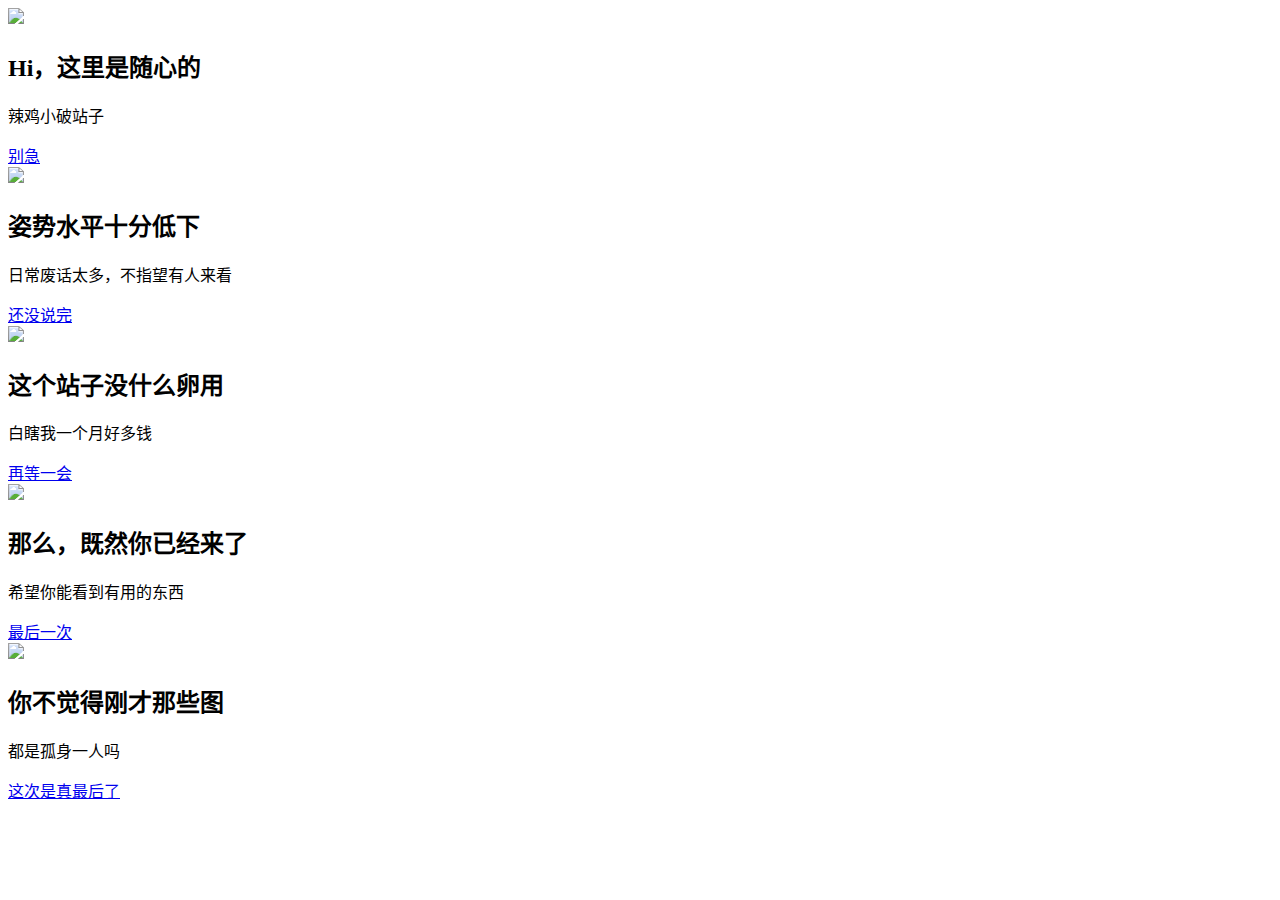
==== commit ce553527: "CND调整速度更快" ====
--- a/about.html
+++ b/about.html
@@ -5,97 +5,82 @@
 	<meta charset="UTF-8">
 	<meta name="viewport" content="width=device-width, initial-scale=1">
 	<title>Me</title>
-	<link rel='stylesheet' id='sydney-style-css' href='css/index.css' type='text/css' media='all' />
+	<link rel='stylesheet' id='sydney-style-css' href='https://cdn.jsdelivr.net/gh/wliduo/Me@master/css/index.css' type='text/css' media='all' />
 	<!--[if lte IE 9]>
 		<link rel='stylesheet' id='sydney-ie9-css'  href='css/ie9.css' type='text/css' media='all' />
 	<![endif]-->
-	<!-- Icons --><link rel="shortcut icon" href="https://wang64.cn/static/favicon.ico">
-	<script>
-		var _hmt = _hmt || [];
-		(function() {
-		  var hm = document.createElement("script");
-		  hm.src = "https://hm.baidu.com/hm.js?1826dd4e676f6c917705c5632139f6dd";
-		  var s = document.getElementsByTagName("script")[0]; 
-		  s.parentNode.insertBefore(hm, s);
-		})();
-	</script>
+	<!-- Icons --><link rel="shortcut icon" href="https://dolyw.com/static/favicon.ico">
 </head>
 
  <!-- 借鉴 https://zankyo.cc -->
-
 <body class="home blog">
 	<div id="page" class="hfeed site">
 		<div class="sydney-hero-area">
 			<div id="slideshow" class="header-slider" data-speed="4000" data-mobileslider="responsive">
 				<div class="slides-container">
 					
-					<div class="slide-item" style="background-image:url('https://wang926454.gitee.io/reader/Image/201811/normal/01005.png');">
-						<img class="mobile-slide preserve" src="https://wang926454.gitee.io/reader/Image/201811/normal/01005.png" />
+					<div class="slide-item" style="background-image:url('https://dolyw.gitee.io/reader/Image/201811/normal/01005.png');">
+						<img class="mobile-slide preserve" src="https://dolyw.gitee.io/reader/Image/201811/normal/01005.png" />
 						<div class="slide-inner">
 							<div class="contain animated fadeInRightBig text-slider">
 								<h2 class="maintitle">Hi，这里是随心的</h2>
-								<p class="subtitle">辣鸡站子</p>
+								<p class="subtitle">辣鸡小破站子</p>
 							</div>
-							<a href="https://wang64.cn" target="_blank" class="roll-button button-slider">别急</a>
+							<a href="https://dolyw.com/go?url=https://cv.dolyw.com" target="_blank" class="roll-button button-slider">别急</a>
 						</div>
 					</div>
-					<div class="slide-item" style="background-image:url('https://wang926454.gitee.io/reader/Image/201811/normal/01020.png');">
-						<img class="mobile-slide preserve" src="https://wang926454.gitee.io/reader/Image/201811/normal/01020.png" />
+					<div class="slide-item" style="background-image:url('https://dolyw.gitee.io/reader/Image/201811/normal/01020.png');">
+						<img class="mobile-slide preserve" src="https://dolyw.gitee.io/reader/Image/201811/normal/01020.png" />
 						<div class="slide-inner">
 							<div class="contain animated fadeInRightBig text-slider">
 								<h2 class="maintitle">姿势水平十分低下</h2>
 								<p class="subtitle">日常废话太多，不指望有人来看</p>
 							</div>
-							<a href="https://wang64.cn" target="_blank" class="roll-button button-slider">还没说完</a>
+							<a href="https://dolyw.com/go?url=https://cv.dolyw.com" target="_blank" class="roll-button button-slider">还没说完</a>
 						</div>
 					</div>
-					<div class="slide-item" style="background-image:url('https://wang926454.gitee.io/reader/Image/201811/normal/05015.png');">
-						<img class="mobile-slide preserve" src="https://wang926454.gitee.io/reader/Image/201811/normal/05015.png" />
+					<div class="slide-item" style="background-image:url('https://dolyw.gitee.io/reader/Image/201811/normal/05015.png');">
+						<img class="mobile-slide preserve" src="https://dolyw.gitee.io/reader/Image/201811/normal/05015.png" />
 						<div class="slide-inner">
 							<div class="contain animated fadeInRightBig text-slider">
 								<h2 class="maintitle">这个站子没什么卵用</h2>
 								<p class="subtitle">白瞎我一个月好多钱</p>
 							</div>
-							<a href="https://wang64.cn" target="_blank" class="roll-button button-slider">再等一会</a>
+							<a href="https://dolyw.com/go?url=https://cv.dolyw.com" target="_blank" class="roll-button button-slider">再等一会</a>
 						</div>
 					</div>
-					<div class="slide-item" style="background-image:url('https://wang926454.gitee.io/reader/Image/201811/normal/04040.png');">
-						<img class="mobile-slide preserve" src="https://wang926454.gitee.io/reader/Image/201811/normal/04040.png" />
+					<div class="slide-item" style="background-image:url('https://dolyw.gitee.io/reader/Image/201811/normal/04040.png');">
+						<img class="mobile-slide preserve" src="https://dolyw.gitee.io/reader/Image/201811/normal/04040.png" />
 						<div class="slide-inner">
 							<div class="contain animated fadeInRightBig text-slider">
 								<h2 class="maintitle">那么，既然你已经来了</h2>
 								<p class="subtitle">希望你能看到有用的东西</p>
 							</div>
-							<a href="https://wang64.cn" target="_blank" class="roll-button button-slider">最后一次</a>
+							<a href="https://dolyw.com/go?url=https://cv.dolyw.com" target="_blank" class="roll-button button-slider">最后一次</a>
 						</div>
 					</div>
-					<div class="slide-item" style="background-image:url('https://wang926454.gitee.io/reader/Image/201811/normal/01025.png');">
-						<img class="mobile-slide preserve" src="https://wang926454.gitee.io/reader/Image/201811/normal/01025.png" />
+					<div class="slide-item" style="background-image:url('https://dolyw.gitee.io/reader/Image/201811/normal/01025.png');">
+						<img class="mobile-slide preserve" src="https://dolyw.gitee.io/reader/Image/201811/normal/01025.png" />
 						<div class="slide-inner">
 							<div class="contain animated fadeInRightBig text-slider">
 								<h2 class="maintitle">你不觉得刚才那些图</h2>
-								<p class="subtitle">都是孤身一人吗？</p>
+								<p class="subtitle">都是孤身一人吗</p>
 							</div>
-							<a href="https://wang64.cn" target="_blank" class="roll-button button-slider">这次是真最后了</a>
+							<a href="https://dolyw.com/go?url=https://cv.dolyw.com" target="_blank" class="roll-button button-slider">这次是真最后了</a>
 						</div>
 					</div>
 
 				</div>
 			</div>
-
-			<div class="header-image">
-				<img class="header-inner" src="https://wang926454.gitee.io/reader/Image/201811/normal/01020.png" width="1920" alt="Me"
-				 title="Me">
-			</div>
-
 		</div>
-
 	</div>
 
 	<script src="https://cdn.staticfile.org/jquery/2.1.1/jquery.min.js"></script>
-	<script type='text/javascript' src='js/slide.js'></script>
-	<script type='text/javascript' src='js/main.js'></script>
-	<script type="text/javascript" src="https://article.wang64.cn/js/src/love.js"></script>
+	<script type='text/javascript' src='https://cdn.jsdelivr.net/gh/wliduo/Me@master/js/slide.js'></script>
+	<script type='text/javascript' src='https://cdn.jsdelivr.net/gh/wliduo/Me@master/js/main.js'></script>
+	<!-- 页面点击小红心 -->
+    <script type="text/javascript" src="https://dolyw.gitee.io/reader/JS/love.js"></script>
+    <script type="text/javascript" src="https://dolyw.com/static/count.js"></script>
 </body>
 
 </html>
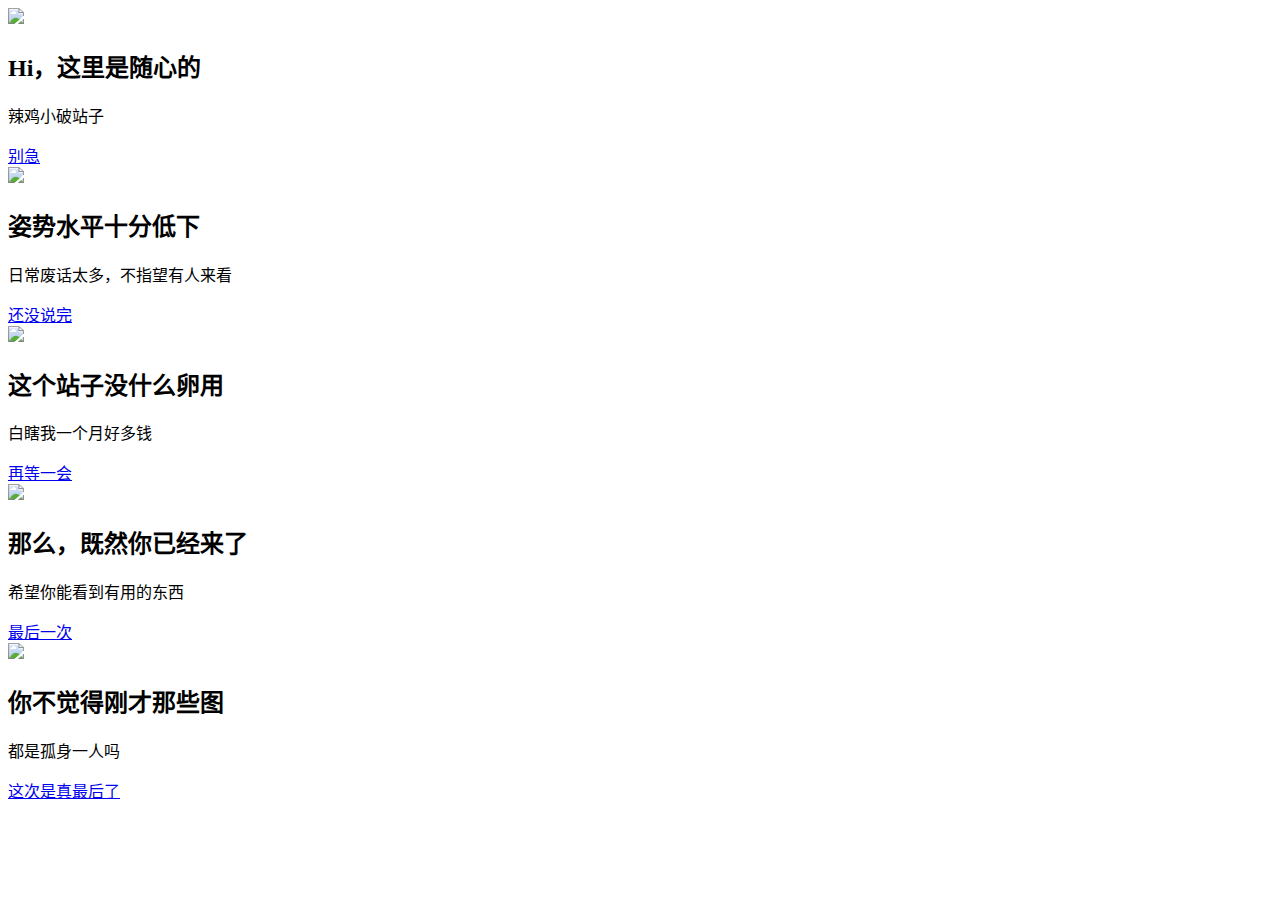
==== commit d710fe58: "CDN调整" ====
--- a/about.html
+++ b/about.html
@@ -7,9 +7,9 @@
 	<title>Me</title>
 	<link rel='stylesheet' id='sydney-style-css' href='https://cdn.jsdelivr.net/gh/wliduo/Me@master/css/index.css' type='text/css' media='all' />
 	<!--[if lte IE 9]>
-		<link rel='stylesheet' id='sydney-ie9-css'  href='css/ie9.css' type='text/css' media='all' />
+		<link rel='stylesheet' id='sydney-ie9-css'  href='https://cdn.jsdelivr.net/gh/wliduo/Me@master/css/ie9.css' type='text/css' media='all' />
 	<![endif]-->
-	<!-- Icons --><link rel="shortcut icon" href="https://dolyw.com/static/favicon.ico">
+	<!-- Icons --><link rel="shortcut icon" href="https://cdn.jsdelivr.net/gh/wliduo/Index@master/static/favicon.ico">
 </head>
 
  <!-- 借鉴 https://zankyo.cc -->
@@ -79,8 +79,8 @@
 	<script type='text/javascript' src='https://cdn.jsdelivr.net/gh/wliduo/Me@master/js/slide.js'></script>
 	<script type='text/javascript' src='https://cdn.jsdelivr.net/gh/wliduo/Me@master/js/main.js'></script>
 	<!-- 页面点击小红心 -->
-    <script type="text/javascript" src="https://dolyw.gitee.io/reader/JS/love.js"></script>
-    <script type="text/javascript" src="https://dolyw.com/static/count.js"></script>
+    <script type="text/javascript" src="https://cdn.jsdelivr.net/gh/wliduo/Mark@master/assets/lib/love.js"></script>
+    <script type="text/javascript" src="https://cdn.jsdelivr.net/gh/wliduo/Index@master/static/count.js"></script>
 </body>
 
 </html>
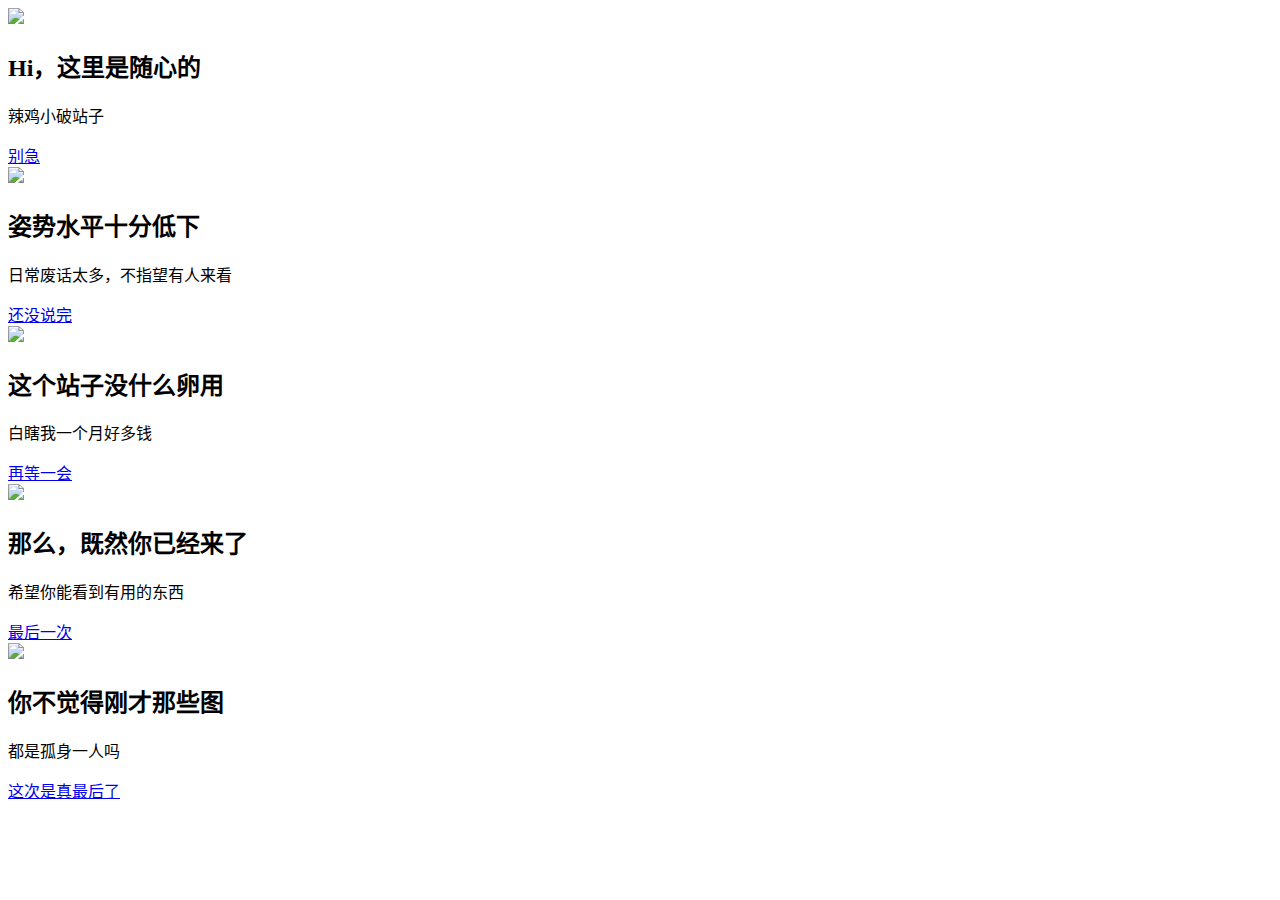
==== commit c9ea90dc: "去除跳转页面" ====
--- a/about.html
+++ b/about.html
@@ -26,7 +26,7 @@
 								<h2 class="maintitle">Hi，这里是随心的</h2>
 								<p class="subtitle">辣鸡小破站子</p>
 							</div>
-							<a href="https://dolyw.com/go?url=https://cv.dolyw.com" target="_blank" class="roll-button button-slider">别急</a>
+							<a href="https://cv.dolyw.com" target="_blank" class="roll-button button-slider">别急</a>
 						</div>
 					</div>
 					<div class="slide-item" style="background-image:url('https://dolyw.gitee.io/reader/Image/201811/normal/01020.png');">
@@ -36,7 +36,7 @@
 								<h2 class="maintitle">姿势水平十分低下</h2>
 								<p class="subtitle">日常废话太多，不指望有人来看</p>
 							</div>
-							<a href="https://dolyw.com/go?url=https://cv.dolyw.com" target="_blank" class="roll-button button-slider">还没说完</a>
+							<a href="https://cv.dolyw.com" target="_blank" class="roll-button button-slider">还没说完</a>
 						</div>
 					</div>
 					<div class="slide-item" style="background-image:url('https://dolyw.gitee.io/reader/Image/201811/normal/05015.png');">
@@ -46,7 +46,7 @@
 								<h2 class="maintitle">这个站子没什么卵用</h2>
 								<p class="subtitle">白瞎我一个月好多钱</p>
 							</div>
-							<a href="https://dolyw.com/go?url=https://cv.dolyw.com" target="_blank" class="roll-button button-slider">再等一会</a>
+							<a href="https://cv.dolyw.com" target="_blank" class="roll-button button-slider">再等一会</a>
 						</div>
 					</div>
 					<div class="slide-item" style="background-image:url('https://dolyw.gitee.io/reader/Image/201811/normal/04040.png');">
@@ -56,7 +56,7 @@
 								<h2 class="maintitle">那么，既然你已经来了</h2>
 								<p class="subtitle">希望你能看到有用的东西</p>
 							</div>
-							<a href="https://dolyw.com/go?url=https://cv.dolyw.com" target="_blank" class="roll-button button-slider">最后一次</a>
+							<a href="https://cv.dolyw.com" target="_blank" class="roll-button button-slider">最后一次</a>
 						</div>
 					</div>
 					<div class="slide-item" style="background-image:url('https://dolyw.gitee.io/reader/Image/201811/normal/01025.png');">
@@ -66,7 +66,7 @@
 								<h2 class="maintitle">你不觉得刚才那些图</h2>
 								<p class="subtitle">都是孤身一人吗</p>
 							</div>
-							<a href="https://dolyw.com/go?url=https://cv.dolyw.com" target="_blank" class="roll-button button-slider">这次是真最后了</a>
+							<a href="https://cv.dolyw.com" target="_blank" class="roll-button button-slider">这次是真最后了</a>
 						</div>
 					</div>
 
